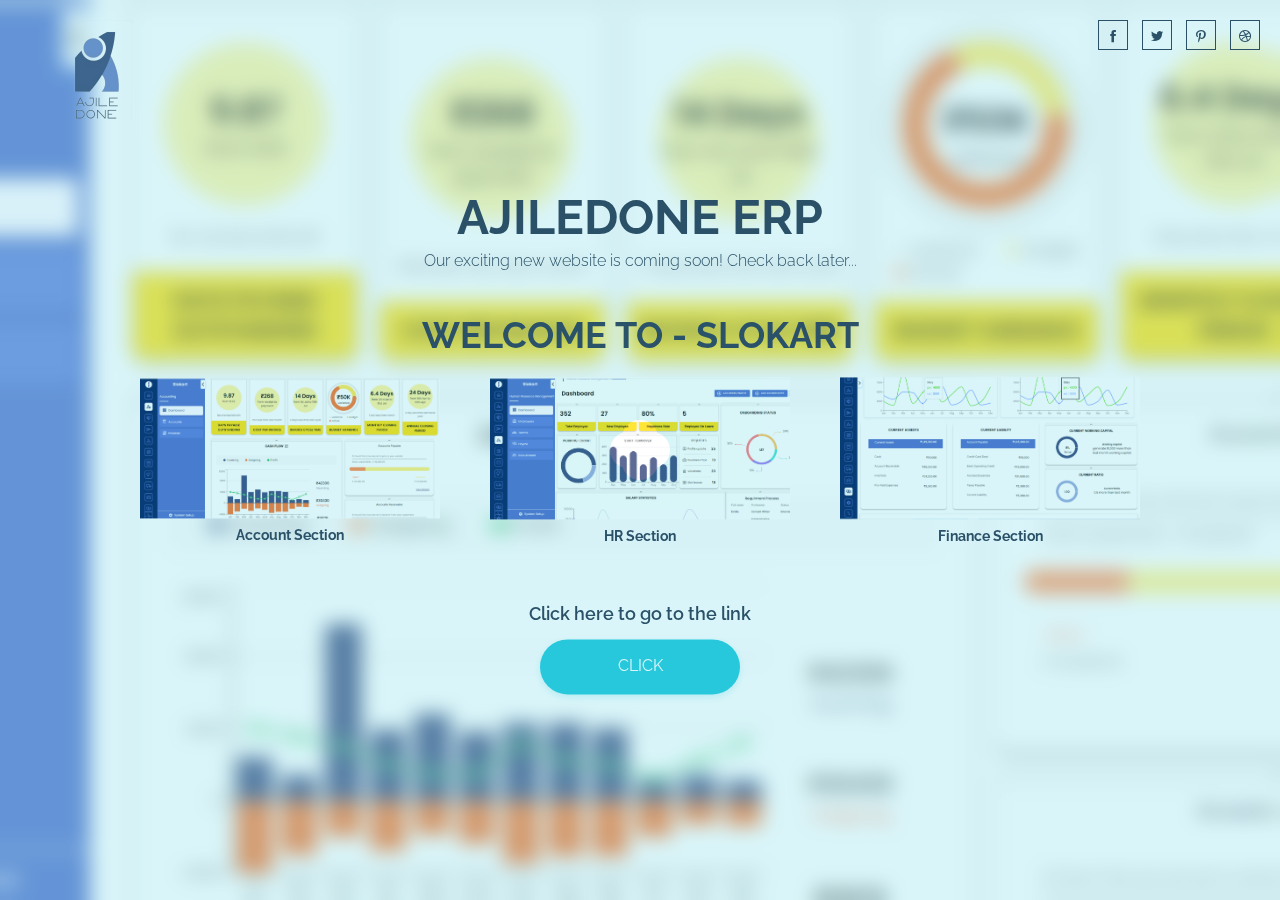
==== index.html @ bcac202b "first commit" ====
<!DOCTYPE html>
<!--[if lt IE 7]>      <html class="no-js lt-ie9 lt-ie8 lt-ie7" lang="en"> <![endif]-->
<!--[if IE 7]>         <html class="no-js lt-ie9 lt-ie8" lang="en"> <![endif]-->
<!--[if IE 8]>         <html class="no-js lt-ie9" lang="en"> <![endif]-->
<!--[if gt IE 8]><!-->
<html class="no-js" lang="zxx">
  <!--<![endif]-->
  <head>
    <meta charset="utf-8" />
    <meta http-equiv="x-ua-compatible" content="ie=edge" />
    <title>Welcome | Slokart</title>
    <meta name="description" content="" />
    <meta name="viewport" content="width=device-width, initial-scale=1" />

    <!-- Favicon -->
    <link rel="shortcut icon" href="favicon.ico" type="image/x-icon" />
    <link rel="icon" href="favicon.ico" type="image/x-icon" />
    <!-- Google font -->
    <link
      href="https://fonts.googleapis.com/css?family=Raleway:300,400,500,600,700"
      rel="stylesheet"
    />
    <!-- Ico Font CSS -->
    <link rel="stylesheet" href="css/icofont.css" />
    <!-- Bootstrap CSS -->
    <link rel="stylesheet" href="css/bootstrap.min.css" />
    <!-- Style CSS -->
    <link rel="stylesheet" href="css/style.css" />
    <!-- Responsive CSS -->
    <link rel="stylesheet" href="css/responsive.css" />

    <!--[if lt IE 9]>
      <script src="js/modernizr-3.5.0.min.js"></script>
    <![endif]-->
  </head>
  <body class="bg-img body-bg">
    <!--[if lte IE 9]>
      <p class="browserupgrade">
        You are using an <strong>outdated</strong> browser. Please
        <a href="https://browsehappy.com/">upgrade your browser</a> to improve
        your experience and security.
      </p>
    <![endif]-->

    <!-- Preloader Starts -->
    <div class="preloader-wrap">
      <div class="preloader">
        <span></span>
        <span></span>
        <span></span>
        <span></span>
      </div>
    </div>
    <!--/Preloader Ends -->

    <!-- main container starts -->
    <div class="bg-img color-blue main-container">
      <!-- Main Header Starts -->
      <header class="fixed fixed-top xs-no-positioning main-header">
        <div class="container-fluid">
          <div class="row clearfix">
            <div class="pull-right clearfix col-xs-6 exs-full-width">
              <div class="pull-right header-right">
                <ul class="list-inline social-icons">
                  <li>
                    <a href="#" target="_blank"
                      ><i class="icofont icofont-social-facebook"></i
                    ></a>
                  </li>
                  <li>
                    <a href="#" target="_blank"
                      ><i class="icofont icofont-social-twitter"></i
                    ></a>
                  </li>
                  <li>
                    <a href="#" target="_blank"
                      ><i class="icofont icofont-social-pinterest"></i
                    ></a>
                  </li>
                  <li>
                    <a href="#" target="_blank"
                      ><i class="icofont icofont-social-dribbble"></i
                    ></a>
                  </li>
                </ul>
              </div>
            </div>
            <!-- /end col- -->

            <div class="col-xs-6 exs-full-width">
              <div class="logo">
                <a href="index.html"
                  ><img src="./img/logo.png" alt="" width="100px"
                /></a>
              </div>
            </div>
            <!-- /end col- -->
          </div>
          <!-- /end row -->
        </div>
        <!-- /end container-fluid -->
      </header>
      <!-- /Main Header Ends -->

      <!-- Main Body Starts -->
      <div class="fixed fixed-middle xs-no-positioning main-body">
        <div class="container-fluid">
          <div class="row">
            <div class="col-md-12">
              <div class="tab-container">
                <ul
                  class="pull-left tab-controller xs-no-positioning tab-style-two"
                  role="tablist"
                >
                  <li role="presentation" class="active">
                    <a
                      href="#home"
                      aria-controls="home"
                      role="tab"
                      data-toggle="tab"
                      >Home</a
                    >
                  </li>

                  <!-- <li role="presentation">
									<a href="#about" aria-controls="about" role="tab" data-toggle="tab">About</a>
								</li> -->

                  <!-- <li role="presentation">
									<a href="#contact" aria-controls="contact" role="tab" data-toggle="tab">Contact</a>
								</li> -->
                </ul>
                <!-- /tab controlls -->

                <div class="tab-content">
                  <!-- Single tab content starts -->
                  <div
                    role="tabpanel"
                    class="tab-pane fade in active text-center home-tab"
                    id="home"
                  >
                    <div class="tab-heading">
                      <h1 class="primary-title">Ajiledone ERP</h1>
                      <p class="text-light">
                        Our exciting new website is coming soon! Check back
                        later...
                      </p>
                    </div>
                    <!-- /end tab-heading -->

                    <div class="tab-body">
                      <div class="ptb-50 countdown-timer">
                        <input
                          type="hidden"
                          id="count-down-date"
                          name="count-down-date"
                          value="1 jan, 2024 12:00:00"
                        />
                        <h2 class="expired-text" style="padding-bottom: 30px">
                          Welcome to - Slokart
                        </h2>

                        <!-- <ul
                          class="list-inline count-down-list"
                          id="countdown-boxes"
                        >
                          <li class="gray-bg-1" id="years">
                            <span class="years"></span><span>Years</span>
                          </li>
                          <li class="gray-bg-1" id="months">
                            <span class="months"></span><span>Months</span>
                          </li>
                          <li class="gray-bg-1" id="days">
                            <span class="days"></span><span>Days</span>
                          </li>
                          <li class="gray-bg-1" id="hours">
                            <span class="hours"></span><span>Hours</span>
                          </li>
                          <li class="gray-bg-1" id="minutes">
                            <span class="minutes"></span><span>Minutes</span>
                          </li>
                          <li class="gray-bg-1" id="seconds">
                            <span class="seconds"></span><span>Seconds</span>
                          </li>
                        </ul> -->

                        <div class="" style="display: flex; align-items: center; justify-content: center;">
                          <div>
                            <div class="card" style="width: 300px">
                              <img
                                src="./img/bg-slokart.png"
                                class="card-img-top"
                                alt="..."
                              />
                              <div class="card-body">
                                <h5
                                  class="card-title"
                                  style="padding: 10px 0px; font-weight: 700"
                                >
                                  Account Section
                                </h5>
                              </div>
                            </div>
                          </div>
                          <div>
                            <div class="card" style="width: 300px; margin: 0 50px;">
                              <img
                                src="./img/hr.png"
                                class="card-img-top"
                                alt="..."
                              />
                              <div class="card-body">
                                <h5
                                  class="card-title"
                                  style="padding: 10px 0px; font-weight: 700"
                                >
                                  HR Section
                                </h5>
                              </div>
                            </div>
                          </div>
                          <div>
                            <div class="card" style="width: 300px">
                              <img
                                src="./img/finance.png"
                                class="card-img-top"
                                alt="..."
                              />
                              <div class="card-body">
                                <h5
                                  class="card-title"
                                  style="padding: 10px 0px; font-weight: 700"
                                >
                                  Finance Section
                                </h5>
                              </div>
                            </div>
                          </div>
                        </div>
                      </div>

                      <!-- /end countdown-timer -->

                      <div class="subscribe-form">
                        <h4>Click here to go to the link</h4>
                        <a href="https://erp-xi.vercel.app/" target="_blank"
                          ><button type="submit" class="btn btn-cyan btn-round">
                            Click
                          </button></a
                        >
                      </div>

                      <!-- /end subscribe-form -->
                    </div>
                    <!-- /end tab-body -->
                  </div>
                  <!-- /Single tab content ends -->

                  <!-- Single tab content starts -->
                  <div
                    role="tabpanel"
                    class="tab-pane fade about-tab"
                    id="about"
                  >
                    <div class="tab-heading">
                      <h2 class="primary-title">About Us</h2>
                    </div>
                    <!-- /end tab-heading -->

                    <div class="tab-body">
                      <p>
                        Lorem Ipsum is simply dummy text of the printing and
                        typesetting industry. Lorem Ipsum has been the
                        industry's standard dummy text ever since the 1500s,
                        when an unknown printer took a galley of type and
                        scrambled it to make a type specimen book.
                      </p>
                      <p>
                        It has survived not only five centuries, but also the
                        leap into electronic typesetting, remaining essentially
                        unchanged. It was popularised in the 1960s with the
                        release of Letraset sheets containing.
                      </p>
                      <p>
                        And more recently with desktop publishing software like
                        Aldus PageMaker including versions of Lorem Ipsum.
                      </p>
                      <p>
                        Lorem Ipsum is simply dummy text of the printing and
                        typesetting industry. Lorem Ipsum has been the
                        industry's standard dummy text ever since the 1500s,
                        when an unknown printer took a galley of type and
                        scrambled.
                      </p>
                      <a
                        href="#"
                        class="readmore-link"
                        data-toggle="modal"
                        data-target="#aboutus"
                        >Read More
                        <i class="icofont icofont-long-arrow-right"></i
                      ></a>
                    </div>
                    <!-- /end tab-body -->
                  </div>
                  <!-- /Single tab content ends -->

                  <!-- Single tab content starts -->
                  <div
                    role="tabpanel"
                    class="tab-pane fade text-center contact-tab"
                    id="contact"
                  >
                    <div class="tab-heading">
                      <h1 class="primary-title">Contact Information</h1>
                      <p>
                        Our exciting new website is coming soon! Check back
                        later...
                      </p>
                    </div>
                    <!-- /end tab-heading -->

                    <div class="tab-body">
                      <div class="pt-70 contact-form">
                        <form
                          id="contact-form"
                          action="index.html"
                          class="clearfix"
                        >
                          <!-- IF MAIL SENT SUCCESSFULLY -->
                          <div class="success">
                            Your message has been sent successfully.
                          </div>
                          <!-- IF MAIL SENDING UNSUCCESSFULL
												-->
                          <div class="error">
                            E-mail must be valid and message must be longer than
                            1 character.
                          </div>
                          <div class="pull-left form-field field-half-width">
                            <input
                              type="text"
                              id="name"
                              name="name"
                              class="form-control"
                              placeholder="Full Name"
                            />
                            <i class="icofont icofont-user"></i>
                          </div>
                          <div class="pull-right form-field field-half-width">
                            <input
                              type="email"
                              id="email_address"
                              name="email"
                              class="form-control"
                              placeholder="Email Address"
                            />
                            <i class="icofont icofont-envelope"></i>
                          </div>
                          <div class="pull-right form-field field-full-width">
                            <textarea
                              id="message"
                              name="message"
                              class="form-control"
                              placeholder="Message"
                            ></textarea>
                          </div>
                          <button
                            type="submit"
                            id="submit"
                            name="submit"
                            class="btn btn-cyan btn-big"
                          >
                            Send
                          </button>
                        </form>
                        <!-- /end contact-form -->
                      </div>
                      <!-- /end contact-form -->
                    </div>
                    <!-- /end tab-body -->
                  </div>
                  <!-- /Single tab content ends -->
                </div>
                <!-- /tab-content -->
              </div>
            </div>
            <!-- /end col-md-12 -->
          </div>
          <!-- /end row -->
        </div>
        <!-- /end container-fluid -->
      </div>
      <!-- /Main Body Ends -->

      <!-- Main Footer Starts -->
      <!-- <footer class="fixed fixed-bottom xs-no-positioning main-footer">
        <div class="container-fluid">
          <div class="row">
            <div class="col-md-12">
              <div class="footer-content">
                <div class="footer-left">
                  <ul class="list-inline footer-menu text-center">
                    <li>
                      <a href="#" data-toggle="modal" data-target="#helpme"
                        >Help</a
                      >
                    </li>
                    <li>
                      <a href="#" data-toggle="modal" data-target="#privacy"
                        >Privacy</a
                      >
                    </li>
                    <li>
                      <a href="#" data-toggle="modal" data-target="#contactus"
                        >Contact</a
                      >
                    </li>
                    <li>
                      <a href="#" data-toggle="modal" data-target="#faq">FAQ</a>
                    </li>
                  </ul>
                </div>
              </div>
            </div>
          </div>
        </div>
      </footer> -->

      <!-- /Main Footer Ends -->
    </div>
    <!-- /main container ends -->

    <!-- About Popup Content -->
    <div
      class="modal fade"
      id="aboutus"
      tabindex="-1"
      role="dialog"
      aria-labelledby="aboutusLabel"
    >
      <div class="modal-dialog" role="document">
        <div class="modal-content">
          <div class="modal-header">
            <button
              type="button"
              class="close"
              data-dismiss="modal"
              aria-label="Close"
            >
              <span aria-hidden="true">&times;</span>
            </button>
            <h3 class="text-center" id="aboutusLabel">About Us</h3>
          </div>
          <!-- /end modal-header -->

          <div class="modal-body">
            <p>
              Lorem ipsum dolor sit amet, consectetur adipisicing elit. Harum
              similique odio nam perferendis ab, tempore cupiditate maiores
              quia, sunt rem beatae, ipsum at error! Labore laboriosam rerum
              odit et ipsum optio explicabo unde. Quod, rem quam totam itaque
              eius dolorem repudiandae porro eligendi illo quaerat sequi vitae
              qui. Quibusdam libero a hic odio, aperiam repellat facilis
              officia, quia maxime minus. Explicabo sequi laudantium qui animi
              fugiat nihil recusandae, eum sed esse doloremque modi quasi
              expedita voluptate perspiciatis nulla voluptatem nobis accusamus
              dolorem libero cumque repellat quam, odit nisi rerum. Quisquam,
              iure officiis minus quibusdam aut alias accusamus sed incidunt
              voluptate nisi dolorem, aliquam repellat adipisci vero at
            </p>
            <p>
              Lorem ipsum dolor sit amet, consectetur adipisicing elit. In ipsum
              nulla est consectetur sequi, quasi aut, soluta libero dolorum
              ipsam, facilis vel labore aperiam dolorem consequuntur ducimus
              dolores, perferendis debitis.
            </p>
            <p>
              Lorem ipsum dolor sit amet, consectetur adipisicing elit. Ipsa
              impedit, odit numquam perferendis eaque magnam deserunt illo
              repellendus excepturi, officiis id consequuntur hic voluptatem
              inventore maxime iure debitis, pariatur porro recusandae. Eaque
              totam neque sequi beatae, ut accusantium amet eum incidunt
              nesciunt?
            </p>
            <p>
              Repellat dignissimos sit sequi ratione, possimus. Veritatis ab
              consequatur praesentium quasi. Illum eos dolorum sapiente cum
              beatae animi, et accusamus laboriosam repudiandae quidem culpa
              odit laudantium, reiciendis hic commodi cupiditate magnam aliquam
              deleniti modi libero! Quisquam possimus maxime maiores
              perspiciatis dolorum neque modi earum dolores! Ad nobis odit
              repellat obcaecati, qui, eos, necessitatibus, a est inventore
              doloremque itaque!
            </p>
          </div>
          <!-- /end modal-body -->

          <div class="modal-footer">
            <ul class="list-inline pull-left social-icons">
              <li>
                <a href="#"><i class="icofont icofont-social-facebook"></i></a>
              </li>
              <li>
                <a href="#"><i class="icofont icofont-social-twitter"></i></a>
              </li>
              <li>
                <a href="#"><i class="icofont icofont-social-pinterest"></i></a>
              </li>
              <li>
                <a href="#"><i class="icofont icofont-social-dribbble"></i></a>
              </li>
            </ul>
            <button type="button" class="btn btn-cyan" data-dismiss="modal">
              Close
            </button>
          </div>
          <!-- /end modal-footer -->
        </div>
        <!-- /end modal-content -->
      </div>
      <!-- /end modal-dialog -->
    </div>
    <!-- /end About Popup Content -->

    <!-- Help Popup Content -->
    <div
      class="modal fade"
      id="helpme"
      tabindex="-1"
      role="dialog"
      aria-labelledby="helpmeLabel"
    >
      <div class="modal-dialog" role="document">
        <div class="modal-content">
          <div class="modal-header">
            <button
              type="button"
              class="close"
              data-dismiss="modal"
              aria-label="Close"
            >
              <span aria-hidden="true">&times;</span>
            </button>
            <h3 class="text-center" id="helpmeLabel">Help</h3>
          </div>
          <!-- /end modal-header -->

          <div class="modal-body">
            <p>
              Lorem ipsum dolor sit amet, consectetur adipisicing elit. Harum
              similique odio nam perferendis ab, tempore cupiditate maiores
              quia, sunt rem beatae, ipsum at error! Labore laboriosam rerum
              odit et ipsum optio explicabo unde. Quod, rem quam totam itaque
              eius dolorem repudiandae porro eligendi illo quaerat sequi vitae
              qui. Quibusdam libero a hic odio, aperiam repellat facilis
              officia, quia maxime minus. Explicabo sequi laudantium qui animi
              fugiat nihil recusandae, eum sed esse doloremque modi quasi
              expedita voluptate perspiciatis nulla voluptatem nobis accusamus
              dolorem libero cumque repellat quam, odit nisi rerum. Quisquam,
              iure officiis minus quibusdam aut alias accusamus sed incidunt
              voluptate nisi dolorem, aliquam repellat adipisci vero at
            </p>
            <p>
              Lorem ipsum dolor sit amet, consectetur adipisicing elit. Ipsa
              impedit, odit numquam perferendis eaque magnam deserunt illo
              repellendus excepturi, officiis id consequuntur hic voluptatem
              inventore maxime iure debitis, pariatur porro recusandae. Eaque
              totam neque sequi beatae, ut accusantium amet eum incidunt
              nesciunt? Repellat dignissimos sit sequi ratione, possimus.
              Veritatis ab consequatur praesentium quasi. Illum eos dolorum
              sapiente cum beatae animi, et accusamus laboriosam repudiandae
              quidem culpa odit laudantium, reiciendis hic commodi cupiditate
              magnam aliquam deleniti modi libero! Quisquam possimus maxime
              maiores perspiciatis dolorum neque modi earum dolores! Ad nobis
              odit repellat obcaecati, qui, eos, necessitatibus, a est inventore
              doloremque itaque!
            </p>
          </div>
          <!-- /end modal-body -->

          <div class="modal-footer">
            <ul class="list-inline pull-left social-icons">
              <li>
                <a href="#"><i class="icofont icofont-social-facebook"></i></a>
              </li>
              <li>
                <a href="#"><i class="icofont icofont-social-twitter"></i></a>
              </li>
              <li>
                <a href="#"><i class="icofont icofont-social-pinterest"></i></a>
              </li>
              <li>
                <a href="#"><i class="icofont icofont-social-dribbble"></i></a>
              </li>
            </ul>
            <button type="button" class="btn btn-cyan" data-dismiss="modal">
              Close
            </button>
          </div>
          <!-- /end modal-footer -->
        </div>
        <!-- /end modal-content -->
      </div>
      <!-- /end modal-dialog -->
    </div>
    <!-- /end Help Popup Content -->

    <!-- Privacy Popup Content -->
    <div
      class="modal fade"
      id="privacy"
      tabindex="-1"
      role="dialog"
      aria-labelledby="privacyLabel"
    >
      <div class="modal-dialog" role="document">
        <div class="modal-content">
          <div class="modal-header">
            <button
              type="button"
              class="close"
              data-dismiss="modal"
              aria-label="Close"
            >
              <span aria-hidden="true">&times;</span>
            </button>
            <h3 class="text-center" id="privacyLabel">Privacy</h3>
          </div>
          <!-- /end modal-header -->

          <div class="modal-body">
            <p>
              Lorem ipsum dolor sit amet, consectetur adipisicing elit. Harum
              similique odio nam perferendis ab, tempore cupiditate maiores
              quia, sunt rem beatae, ipsum at error! Labore laboriosam rerum
              odit et ipsum optio explicabo unde. Quod, rem quam totam itaque
              eius dolorem repudiandae porro eligendi illo quaerat sequi vitae
              qui. Quibusdam libero a hic odio, aperiam repellat facilis
              officia, quia maxime minus. Explicabo sequi laudantium qui animi
              fugiat nihil recusandae, eum sed esse doloremque modi quasi
              expedita voluptate perspiciatis nulla voluptatem nobis accusamus
              dolorem libero cumque repellat quam, odit nisi rerum. Quisquam,
              iure officiis minus quibusdam aut alias accusamus sed incidunt
              voluptate nisi dolorem, aliquam repellat adipisci vero at
            </p>
            <p>
              Lorem ipsum dolor sit amet, consectetur adipisicing elit. Ipsa
              impedit, odit numquam perferendis eaque magnam deserunt illo
              repellendus excepturi, officiis id consequuntur hic voluptatem
              inventore maxime iure debitis, pariatur porro recusandae. Eaque
              totam neque sequi beatae, ut accusantium amet eum incidunt
              nesciunt? Repellat dignissimos sit sequi ratione, possimus.
              Veritatis ab consequatur praesentium quasi. Illum eos dolorum
              sapiente cum beatae animi, et accusamus laboriosam repudiandae
              quidem culpa odit laudantium, reiciendis hic commodi cupiditate
              magnam aliquam deleniti modi libero! Quisquam possimus maxime
              maiores perspiciatis dolorum neque modi earum dolores! Ad nobis
              odit repellat obcaecati, qui, eos, necessitatibus, a est inventore
              doloremque itaque!
            </p>
          </div>
          <!-- /end modal-body -->

          <div class="modal-footer">
            <ul class="list-inline pull-left social-icons">
              <li>
                <a href="#"><i class="icofont icofont-social-facebook"></i></a>
              </li>
              <li>
                <a href="#"><i class="icofont icofont-social-twitter"></i></a>
              </li>
              <li>
                <a href="#"><i class="icofont icofont-social-pinterest"></i></a>
              </li>
              <li>
                <a href="#"><i class="icofont icofont-social-dribbble"></i></a>
              </li>
            </ul>
            <button type="button" class="btn btn-cyan" data-dismiss="modal">
              Close
            </button>
          </div>
          <!-- /end modal-footer -->
        </div>
        <!-- /end modal-content -->
      </div>
      <!-- /end modal-dialog -->
    </div>
    <!-- /end Privacy Popup Content -->

    <!-- Contact Popup Content -->
    <div
      class="modal fade"
      id="contactus"
      tabindex="-1"
      role="dialog"
      aria-labelledby="contactusLabel"
    >
      <div class="modal-dialog" role="document">
        <div class="modal-content">
          <div class="modal-header">
            <button
              type="button"
              class="close"
              data-dismiss="modal"
              aria-label="Close"
            >
              <span aria-hidden="true">&times;</span>
            </button>
            <h3 class="text-center" id="contactusLabel">Contact Us</h3>
          </div>
          <!-- /end modal-header -->

          <div class="modal-body">
            <div class="padding-big text-center contact-form">
              <form
                id="popup-contact-form"
                action="index.html"
                class="clearfix"
              >
                <!-- IF MAIL SENT SUCCESSFULLY -->
                <div class="success">
                  Your message has been sent successfully.
                </div>
                <!-- IF MAIL SENDING UNSUCCESSFULL
							-->
                <div class="error">
                  E-mail must be valid and message must be longer than 1
                  character.
                </div>
                <div class="pull-left form-field field-half-width">
                  <input
                    type="text"
                    id="popup_name"
                    name="name"
                    class="form-control"
                    placeholder="Full Name"
                  />
                  <i class="icofont icofont-user"></i>
                </div>
                <div class="pull-right form-field field-half-width">
                  <input
                    type="email"
                    id="popup_email_address"
                    name="email"
                    class="form-control"
                    placeholder="Email Address"
                  />
                  <i class="icofont icofont-envelope"></i>
                </div>
                <div class="pull-right form-field field-full-width">
                  <textarea
                    id="popup_message"
                    name="message"
                    class="form-control"
                    placeholder="Message"
                  ></textarea>
                </div>
                <button
                  type="submit"
                  name="submit"
                  id="popup_submit"
                  class="btn btn-cyan btn-big"
                >
                  Send
                </button>
              </form>
              <!-- /end contact-form -->
            </div>
            <!-- /end contact-form -->
          </div>
          <!-- /end modal-body -->

          <div class="modal-footer">
            <ul class="list-inline pull-left social-icons">
              <li>
                <a href="#"><i class="icofont icofont-social-facebook"></i></a>
              </li>
              <li>
                <a href="#"><i class="icofont icofont-social-twitter"></i></a>
              </li>
              <li>
                <a href="#"><i class="icofont icofont-social-pinterest"></i></a>
              </li>
              <li>
                <a href="#"><i class="icofont icofont-social-dribbble"></i></a>
              </li>
            </ul>
            <button type="button" class="btn btn-cyan" data-dismiss="modal">
              Close
            </button>
          </div>
          <!-- /end modal-footer -->
        </div>
        <!-- /end modal-content -->
      </div>
      <!-- /end modal-dialog -->
    </div>
    <!-- /end Contact Popup Content -->

    <!-- Faq Popup Content -->
    <div
      class="modal fade"
      id="faq"
      tabindex="-1"
      role="dialog"
      aria-labelledby="faqLabel"
    >
      <div class="modal-dialog" role="document">
        <div class="modal-content">
          <div class="modal-header">
            <button
              type="button"
              class="close"
              data-dismiss="modal"
              aria-label="Close"
            >
              <span aria-hidden="true">&times;</span>
            </button>
            <h3 class="text-center" id="faqLabel">Faq</h3>
          </div>
          <!-- /end modal-header -->

          <div class="modal-body">
            <div class="panel-group" id="faqAccordion">
              <!-- Single faq starts -->
              <div class="panel panel-default">
                <div
                  class="panel-heading accordion-toggle question-toggle collapsed"
                  data-toggle="collapse"
                  data-parent="#faqAccordion"
                  data-target="#q-0"
                >
                  <h4 class="panel-title">
                    <a href="#" class="ing">Q: What is Lorem Ipsum?</a>
                  </h4>
                </div>
                <div id="q-0" class="panel-collapse collapse in">
                  <div class="panel-body">
                    <p>
                      Lorem Ipsum is simply dummy text of the printing and
                      typesetting industry. Lorem Ipsum has been the industry's
                      standard dummy text.
                    </p>
                  </div>
                </div>
              </div>
              <!-- /Single faq ends -->
              <!-- Single faq starts -->
              <div class="panel panel-default">
                <div
                  class="panel-heading accordion-toggle collapsed question-toggle"
                  data-toggle="collapse"
                  data-parent="#faqAccordion"
                  data-target="#q-1"
                >
                  <h4 class="panel-title">
                    <a href="#" class="ing">Q: Why do we use it?</a>
                  </h4>
                </div>
                <div id="q-1" class="panel-collapse collapse">
                  <div class="panel-body">
                    <p>
                      It is a long established fact that a reader will be
                      distracted by the readable content of a page when looking
                      at its layout. The point of using Lorem Ipsum is that it
                      has a more-or-less normal distribution of letters, as
                      opposed to using 'Content here, content here', making it
                      look like readable English.
                    </p>
                  </div>
                </div>
              </div>
              <!-- /Single faq ends -->
              <!-- Single faq starts -->
              <div class="panel panel-default">
                <div
                  class="panel-heading accordion-toggle collapsed question-toggle"
                  data-toggle="collapse"
                  data-parent="#faqAccordion"
                  data-target="#q-3"
                >
                  <h4 class="panel-title">
                    <a href="#" class="ing">Q: Where does it come from?</a>
                  </h4>
                </div>
                <div id="q-3" class="panel-collapse collapse">
                  <div class="panel-body">
                    <p>
                      Contrary to popular belief, Lorem Ipsum is not simply
                      random text. It has roots in a piece of classical Latin
                      literature from 45 BC, making it over 2000 years old.
                      Richard McClintock, a Latin professor at Hampden-Sydney
                      College in Virginia, looked up one of the more obscure
                      Latin words, consectetur.
                    </p>
                  </div>
                </div>
              </div>
              <!-- /Single faq ends -->
              <!-- Single faq starts -->
              <div class="panel panel-default">
                <div
                  class="panel-heading accordion-toggle collapsed question-toggle"
                  data-toggle="collapse"
                  data-parent="#faqAccordion"
                  data-target="#q-4"
                >
                  <h4 class="panel-title">
                    <a href="#" class="ing">Q: Where does it come from?</a>
                  </h4>
                </div>
                <div id="q-4" class="panel-collapse collapse">
                  <div class="panel-body">
                    <p>
                      Contrary to popular belief, Lorem Ipsum is not simply
                      random text. It has roots in a piece of classical Latin
                      literature from 45 BC, making it over 2000 years old.
                      Richard McClintock, a Latin professor at Hampden-Sydney
                      College in Virginia, looked up one of the more obscure
                      Latin words, consectetur.
                    </p>
                  </div>
                </div>
              </div>
              <!-- /Single faq ends -->
            </div>
            <!--/panel-group-->
          </div>
          <!-- /end modal-body -->

          <div class="modal-footer">
            <ul class="list-inline pull-left social-icons">
              <li>
                <a href="#"><i class="icofont icofont-social-facebook"></i></a>
              </li>
              <li>
                <a href="#"><i class="icofont icofont-social-twitter"></i></a>
              </li>
              <li>
                <a href="#"><i class="icofont icofont-social-pinterest"></i></a>
              </li>
              <li>
                <a href="#"><i class="icofont icofont-social-dribbble"></i></a>
              </li>
            </ul>
            <button type="button" class="btn btn-cyan" data-dismiss="modal">
              Close
            </button>
          </div>
          <!-- /end modal-footer -->
        </div>
        <!-- /end modal-content -->
      </div>
      <!-- /end modal-dialog -->
    </div>
    <!-- /end Faq Popup Content -->

    <!--[if lt IE 8]>
      <script src="js/modernizr-3.5.0.min.js"></script>
    <![endif]-->
    <!-- jQuery -->
    <script src="js/jquery-3.2.1.min.js"></script>
    <!-- Bootstrap JS -->
    <script src="js/bootstrap.min.js"></script>
    <!-- scripts -->
    <script src="js/scripts.js"></script>
  </body>
</html>
---- css/style.css ----
/*
Theme Name: Enva - Creative Coming Soon Template
Theme URI: http://live.envalab.com/html/enva
Author: ENVALAB
Author URI: http://envalab.com/
Description: Enva – is a creative, unique and universal coming soon template that specially designed for coming soon/under construction related websites. It can be use for any kind of Business, Agency, Hotel, Restaurant, Personal, Corporate, Gym, Contract, Maintenance, Tours & Travels, Product Launch, Service Launch etc related website landing. It’s every sections like About Us will help you to tell about your company and up-coming website or products, also Contact Us section will help you to get mails from interested people even before you launch your site.
Version: 1.0
Style: 1
Primary Color: #2b3950
*/

/*
====================================================
*   CSS INDEX
====================================================

		TOC:
		0.  GENERAL
		1.  CLASSES
		2.  COMMON(tabs, form)
		3.  HEADER
		4.  TABS
			i. HOME
			i. ABOUT
			i. CONTACT
		5. FOOTER
		6. EXTRAA (social, modal, form reset, faq, preloader etc)

===================================================================== */

/* ------------------------------------------------------------------ */
/* 1. GENERAL
/* ------------------------------------------------------------------ */

* {
	margin: 0;
	padding: 0;
	-webkit-box-sizing: border-box;
	   -moz-box-sizing: border-box;
			box-sizing: border-box;
}

html,
body {
	height: 100%;
	width: 100%;
}

body {
	color: #444;
	font-family: 'Raleway', sans-serif;
	font-size: 16px;
	line-height: 1.5;
	position: relative;
	z-index: 1;
}

h1, h2, h3, h4, h5, h6, p {
	margin: 0;
}

h1 {
	font-size: 48px;
	line-height: 0.5;
	font-weight: 700;
	text-transform: uppercase;
}

h2 {
	font-size: 36px;
	line-height: 0.667;
	font-weight: 700;
	text-transform: uppercase;
}

h3 {
	font-size: 28px;
	text-transform: uppercase;
}

h4 {
	font-size: 18px;
	font-weight: 600;
}

img,
iframe,
object,
embed {
	max-width: 100%;
}

ul {
	margin: 0;
	padding: 0;
	list-style: none;
}

a,
a:hover,
a:focus,
a:active,
button {
	text-decoration: none;
	outline: none;
}

a:hover,
a:focus,
a:active {
	color: #27c9dc;
}

li a {
	color: #fff;
}

a:hover,
button:hover {
	-webkit-transition: all .3s ease-in;
	-o-transition: all .3s ease-in;
	-moz-transition: all .3s ease-in;
	transition: all .3s ease-in;
}

/* ------------------------------------------------------------------ */
/* 1. CLASSES
/* ------------------------------------------------------------------ */

.bg-img {
	-moz-background-size: cover;
	  -o-background-size: cover;
		 background-size: cover;
	background-repeat: no-repeat;
	background-position: center center;
}

.fixed {
	position: fixed;
	left: 0;
	right: 0;
}

.fixed-top {
	top: 0;
}

.fixed-middle {
	top: 50%;
	-webkit-transform: translateY(-50%);
	   -moz-transform: translateY(-50%);
		-ms-transform: translateY(-50%);
		 -o-transform: translateY(-50%);
			transform: translateY(-50%);
}

.fixed-bottom {
	bottom: 0;
}

.body-bg {
	background-image: url('../img/bg-slokart.png');
	backdrop-filter: blur(10px); 
	/* opacity: 0.9; */
	/* filter: blur(4px);  */
	background-position: top 0px center;
}

.text-light {
	font-weight: 300;
}

.primary-title {
	margin-bottom: 20px;
}

.color-blue * {
	color: #2b3950;
}

.gray-bg-1 {
	background-color: rgba(0, 0, 0, 0.051);
}

.btn {
	text-transform: uppercase;
	font-size: 16px;
	border: none;
	width: 200px;
	height: 55px;
	-webkit-border-radius: 0;
	   -moz-border-radius: 0;
			border-radius: 0;
}

.btn-cyan {
	background-color: rgb(39, 201, 220);
	-webkit-box-shadow: 0px 3px 7px 0px rgba(39, 201, 220, 0.2);
	   -moz-box-shadow: 0px 3px 7px 0px rgba(39, 201, 220, 0.2);
			box-shadow: 0px 3px 7px 0px rgba(39, 201, 220, 0.2);
	color: #fff;
}

.btn-cyan:hover {
	color: #fff;
	-webkit-box-shadow: none;
	   -moz-box-shadow: none;
			box-shadow: none;
}

.btn-round {
	-webkit-border-radius: 30px;
	   -moz-border-radius: 30px;
			border-radius: 30px;
}

.padding-big {
	padding: 50px 0;
}
.ptb-50 {
	padding: 50px 0;
}
.pt-70 {
	padding-top: 70px;
}

.rect-1 {
	-webkit-border-radius: 70px 0 70px 0;
	   -moz-border-radius: 70px 0 70px 0;
			border-radius: 70px 0 70px 0;
	border: 1px solid rgba(255, 255, 255, .2);
}
.rect-2 {
	-webkit-border-radius: 0 27px 0 27px;
	   -moz-border-radius: 0 27px 0 27px;
			border-radius: 0 27px 0 27px;
	border: 1px solid rgba(255, 255, 255, .2);
}

/*BUTTON HOVER*/
.btn {
	position: relative;
	z-index: 1;
	overflow: hidden;
}

.btn:before,
.btn:after {
	content: '';
	position: absolute;
	width: 0;
	height: 100%;
	top: 0;
	z-index: -1;
	-webkit-transition: all .2s ease-in-out;
	-o-transition: all .2s ease-in-out;
	-moz-transition: all .2s ease-in-out;
	transition: all .2s ease-in-out;
}

.btn:before {
	left: 0;
}

.btn:after {
	right: 0;
}

.btn:hover:before,
.btn:hover:after {
	width: 50%;
}

.btn-cyan:before,
.btn-cyan:after {
	background-color: #1c9ba9;
}


/* ------------------------------------------------------------------ */
/* 2. COMMON(tabs, form)
/* ------------------------------------------------------------------ */

.tab-container {
	height: 100%;
	position: relative;
}

.tab-controller {
	position: absolute;
	top: 50%;
	-webkit-transform: translateY(-50%) rotate(90deg);
	   -moz-transform: translateY(-50%) rotate(90deg);
		-ms-transform: translateY(-50%) rotate(90deg);
		 -o-transform: translateY(-50%) rotate(90deg);
			transform: translateY(-50%) rotate(90deg);
	left: -110px;
}

.tab-style-two li {
	display: inline-block;
	border-width: 1px;
	border-color: transparent;
	border-style: solid;
	-webkit-border-radius: 17px;
	   -moz-border-radius: 17px;
			border-radius: 17px;
	margin: 0 5px;
}

.tab-style-two li a {
	text-align: center;
	font-size: 14px;
	display: block;
	padding: 10px 17px;
	text-transform: uppercase;
	color: rgba(43, 57, 80, 1);
	line-height: 1;
	-webkit-transform: rotate(180deg);
	   -moz-transform: rotate(180deg);
		-ms-transform: rotate(180deg);
		 -o-transform: rotate(180deg);
			transform: rotate(180deg);
}

.tab-style-two li.active,
.tab-style-two li:hover {
	border-color: rgb(232, 134, 255);
}

.tab-content {
	max-width: "100%";
	margin: 0 auto;
}

.form-control {
	background-color: transparent;
	-webkit-box-shadow: none;
	   -moz-box-shadow: none;
			box-shadow: none;
	outline: none;
	height: 55px;
	padding: 15px 25px;
	border-width: 1px;
	border-color: rgba(43, 57, 80, .102);
	border-style: solid;
	-webkit-border-radius: 5px;
	   -moz-border-radius: 5px;
			border-radius: 5px;
	width: 100%;
	color: rgba(43, 57, 80, 1);
	font-weight: 300;
}

textarea.form-control {
	height: 147px;
	resize: none;
}

.form-inline {
	position: relative;
}

.form-inline .form-control {
	width: 100%;
	padding-left: 40px;
	padding-right: 230px;
	-webkit-border-radius: 30px;
	   -moz-border-radius: 30px;
			border-radius: 30px;
	border-color: rgb(39, 201, 220);
}

.form-inline .btn {
	position: absolute;
	right: 0;
	top: 0;
}

.form-control:focus + i {
	color: #28c9db;
}

#contact-form {
    overflow: hidden;
}
#contact-form .success,
#contact-form .error {
    display: none;
}
#contact-form .success {
    color: green;
}
#contact-form .error {
    color: #c11313;
}

/* ------------------------------------------------------------------ */
/* 3. HEADER
/* ------------------------------------------------------------------ */

.main-header {
	padding-top: 20px;
}

.logo {
	padding-left: 30px;
}


/* ------------------------------------------------------------------ */
/*                              4. TABS
/* ------------------------------------------------------------------ */

/* TAB - HOME
/* ------------------ */

.countdown-timer {
	font-size: 0;
}

.countdown-timer li {
	margin: 0 2.5%;
	padding: 28px 15px;
	width: 19.5%;
	line-height: 1;
	margin-bottom: 1%;
}

.countdown-timer li span:first-child {
	font-size: 48px;
	font-weight: 600;
	display: block;
	position: relative;
	padding-bottom: 20px;
}

.countdown-timer li span:first-child:after {
	content: '';
	height: 1px;
	width: 30px;
	background-color: #2b3950;
	display: block;
	margin: 0 auto;
	position: relative;
	top: 20px;
}

.countdown-timer li span:last-child {
	font-size: 16px;
	display: block;
	margin-top: 20px;
}

.subscribe-form {
	padding: 0 20px;
}

.subscribe-form h4 {
	margin-bottom: 15px;
}


/* TAB - ABOUT
/* ------------------ */

.about-tab p {
	margin-bottom: 25px;
	font-size: 14px;
}


/* TAB - CONTACT
/* ------------------ */

.form-field {
	margin-bottom: 25px;
	position: relative;
}

.field-half-width {
	width: 48%;
}

.field-full-width {
	width: 100%;
}

.form-field i {
	position: absolute;
	color: rgba(43, 57, 80, .702);
	right: 20px;
	top: 50%;
	font-size: 12px;
	-webkit-transform: translateY(-50%);
	   -moz-transform: translateY(-50%);
		-ms-transform: translateY(-50%);
		 -o-transform: translateY(-50%);
			transform: translateY(-50%);
}

.btn-big {
	width: 330px;
	-webkit-border-radius: 0;
	   -moz-border-radius: 0;
			border-radius: 0;
}

#popup-contact-form {
    overflow: hidden;
}
#popup-contact-form .success,
#popup-contact-form .error {
    display: none;
}
#popup-contact-form .success  {
    color: green;
}
#popup-contact-form .error  {
    color: red;
}


/* ------------------------------------------------------------------ */
/* 5. FOOTER
/* ------------------------------------------------------------------ */

.main-footer {
	padding-bottom: 10px;
}

.footer-menu {
	padding: 0 25px;
}

.footer-menu li a {
	font-size: 14px;
	display: block;
	padding: 12px 5px;
}


/* ------------------------------------------------------------------ */
/* 6. EXTRAA (social, modal, form reset, faq, preloader etc)
/* ------------------------------------------------------------------ */

.icofont {
	font-size: 14px;
}

.social-icons li a {
	display: block;
	border-width: 0.25px;
	border-color: #2b3950;
	border-style: solid;
	width: 30px;
	height: 30px;
	line-height: 30px;
	text-align: center;
}

.social-icons li a:hover {
	border-color: #27c9dc;
	background-color: #27c9dc;
	-webkit-border-radius: 50%;
	   -moz-border-radius: 50%;
			border-radius: 50%;
	-webkit-transform: rotate(360deg);
	   -moz-transform: rotate(360deg);
		-ms-transform: rotate(360deg);
		 -o-transform: rotate(360deg);
			transform: rotate(360deg);
}

.social-icons li a:hover i {
	color: #fff;
}

.readmore-link,
.readmore-link i {
	font-size: 16px;
	font-weight: 500;
	text-transform: uppercase;
	color: #27c9dc;
}

.readmore-link:hover,
.readmore-link:hover i {
	color: rgba(39, 201, 220, 0.75);
}

.modal-dialog {
	width: 75%;
}

.modal-header {
	padding: 15px;
	position: relative;
	padding-top: 22px;
}
.modal-header .close {
	margin-top: 0;
	color: #28c9db;
	opacity: .8;
	-ms-filter: "progid:DXImageTransform.Microsoft.Alpha(Opacity=80)";
	font-size: 45px;
	position: absolute;
	right: 0;
	top: 15px;
}

.modal-content {
	padding: 0 35px;
}

.modal-body {
	padding: 15px 0;
}

.modal-body p {
    font-size: 16px;
    margin-bottom: 20px;
    line-height: 28px;
}
.modal-header h3 {
	font-weight: 600;
}

.modal .social-icons li a {
	color: #444;
	border: none;
}

.modal .social-icons li a:hover,
.modal .social-icons li a:hover i {
	color: #27c9dc;
	background-color: transparent;
}

/*modal - contact form*/
.modal .contact-form {
	width: 75%;
	margin: 0 auto;
}
.modal .form-control {
	border-color: rgba(167, 167, 167, 0.48);
	color: #444;
}
.modal .form-field i {
	color: rgba(167, 167, 167, 0.48);
}

/*modal - faq */
.panel-group {
	margin-bottom: 0;
}
.panel-group .panel {
	margin-bottom: 5px;
	-webkit-border-radius: 0px;
	   -moz-border-radius: 0px;
			border-radius: 0px;
}
.panel-default {
	border: none;
}
.panel-default>.panel-heading {
	color: #f8f8f8;
	background-color: #28c9db;
	border-color: #28c9db;
	-webkit-border-radius: 0;
	   -moz-border-radius: 0;
			border-radius: 0;
	padding: 0;
}
.panel-title {
	font-size: 18px;
	line-height: 1.4;
	font-weight: 300;
}
.panel-title a {
	display: block;
	padding: 10px 15px;
}
.panel-title a:hover,
.panel-title a:focus,
.panel-title a:active {
	color: #fff;
}
.panel-collapse {
	border: 1px solid rgba(41, 201, 218, 0.62);
	border-top: none;
	-webkit-border-radius: 0 0 5px 5px;
	   -moz-border-radius: 0 0 5px 5px;
			border-radius: 0 0 5px 5px;
}
.form-control:focus {
	border-color: #28c9db;
	outline: 0;
	-webkit-box-shadow: inset 0 1px 1px rgba(0,0,0,.075), 0 0 8px rgba(102,175,233,.6);
	-moz-box-shadow: inset 0 1px 1px rgba(0,0,0,.075), 0 0 8px rgba(40, 201, 219, 0.6);
		 box-shadow: inset 0 1px 1px rgba(0,0,0,.075), 0 0 8px rgba(40, 201, 219, 0.6);
}
.form-control:focus + i {
	color: #28c9db;
}

::-webkit-input-placeholder { /* Chrome/Opera/Safari */
	font-size: 14px;
	font-weight: 300;
	color: rgba(43, 57, 80, 0.702) !important;
}
::-moz-placeholder { /* Firefox 19+ */
	font-size: 14px;
	font-weight: 300;
	color: rgba(43, 57, 80, 0.702) !important;
}
:-ms-input-placeholder { /* IE 10+ */
	font-size: 14px;
	font-weight: 300;
	color: rgba(43, 57, 80, 0.702) !important;
}
:-moz-placeholder { /* Firefox 18- */
	font-size: 14px;
	font-weight: 300;
	color: rgba(43, 57, 80, 0.702) !important;
}
.modal ::-webkit-input-placeholder { /* Chrome/Opera/Safari */
	color: rgba(167, 167, 167, .8) !important;
}
.modal ::-moz-placeholder { /* Firefox 19+ */
	color: rgba(167, 167, 167, .8) !important;
}
.modal :-ms-input-placeholder { /* IE 10+ */
	color: rgba(167, 167, 167, .8) !important;
}
.modal :-moz-placeholder { /* Firefox 18- */
	color: rgba(167, 167, 167, .8) !important;
}

/*preloader*/
.preloader-wrap {
	position: fixed;
	top: 0;
	bottom: 0;
	left: 0;
	right: 0;
	z-index: 99;
	height: 100%;
	width: 100%;
	background-color: #28c9db;
}
.preloader {
	position: absolute;
	top: 50%;
	text-align: center;
	left: 50%;
	-webkit-transform: translate(-50%, -50%);
	   -moz-transform: translate(-50%, -50%);
		-ms-transform: translate(-50%, -50%);
		 -o-transform: translate(-50%, -50%);
			transform: translate(-50%, -50%);
	z-index: 999;
	width: 24px;
	height: 24px;
}
.preloader span {
	display: inline-block;
	background-color: #fff;
	position: absolute;
	width: 36px;
	height: 36px;
	-webkit-border-radius: 100%;
	   -moz-border-radius: 100%;
			border-radius: 100%;
	-webkit-transform: translate(-50%, -50%);
	   -moz-transform: translate(-50%, -50%);
		-ms-transform: translate(-50%, -50%);
		 -o-transform: translate(-50%, -50%);
			transform: translate(-50%, -50%);
	-webkit-animation: ball-fussion-ball1 1s 0s ease infinite;
	   -moz-animation: ball-fussion-ball1 1s 0s ease infinite;
		 -o-animation: ball-fussion-ball1 1s 0s ease infinite;
			animation: ball-fussion-ball1 1s 0s ease infinite;
}
.preloader span:nth-child(1) {
	top: 0;
	left: 50%;
	z-index: 1;
}
.preloader span:nth-child(2) {
	top: 50%;
	left: 100%;
	z-index: 2;
	-webkit-animation-name: ball-fussion-ball2;
	   -moz-animation-name: ball-fussion-ball2;
		 -o-animation-name: ball-fussion-ball2;
			animation-name: ball-fussion-ball2;
}
.preloader span:nth-child(3) {
	top: 100%;
	left: 50%;
	z-index: 1;
	-webkit-animation-name: ball-fussion-ball3;
	   -moz-animation-name: ball-fussion-ball3;
		 -o-animation-name: ball-fussion-ball3;
			animation-name: ball-fussion-ball3;
}
.preloader span:nth-child(4) {
	top: 50%;
	left: 0;
	z-index: 2;
	-webkit-animation-name: ball-fussion-ball4;
	   -moz-animation-name: ball-fussion-ball4;
		 -o-animation-name: ball-fussion-ball4;
			animation-name: ball-fussion-ball4;
}
@-webkit-keyframes ball-fussion-ball1 {
	0% {
		opacity: .35;
		-ms-filter: "progid:DXImageTransform.Microsoft.Alpha(Opacity=35)";
	}
	50% {
		top: -100%;
		left: 200%;
		opacity: 1;
		-ms-filter: "progid:DXImageTransform.Microsoft.Alpha(Opacity=100)";
	}
	100% {
		top: 50%;
		left: 100%;
		z-index: 2;
		opacity: .35;
		-ms-filter: "progid:DXImageTransform.Microsoft.Alpha(Opacity=35)";
	}
}
@-moz-keyframes ball-fussion-ball1 {
	0% {
		opacity: .35;
		-ms-filter: "progid:DXImageTransform.Microsoft.Alpha(Opacity=35)";
	}
	50% {
		top: -100%;
		left: 200%;
		opacity: 1;
		-ms-filter: "progid:DXImageTransform.Microsoft.Alpha(Opacity=100)";
	}
	100% {
		top: 50%;
		left: 100%;
		z-index: 2;
		opacity: .35;
		-ms-filter: "progid:DXImageTransform.Microsoft.Alpha(Opacity=35)";
	}
}
@-o-keyframes ball-fussion-ball1 {
	0% {
		opacity: .35;
		-ms-filter: "progid:DXImageTransform.Microsoft.Alpha(Opacity=35)";
	}
	50% {
		top: -100%;
		left: 200%;
		opacity: 1;
		-ms-filter: "progid:DXImageTransform.Microsoft.Alpha(Opacity=100)";
	}
	100% {
		top: 50%;
		left: 100%;
		z-index: 2;
		opacity: .35;
		-ms-filter: "progid:DXImageTransform.Microsoft.Alpha(Opacity=35)";
	}
}
@keyframes ball-fussion-ball1 {
	0% {
		opacity: .35;
		-ms-filter: "progid:DXImageTransform.Microsoft.Alpha(Opacity=35)";
	}
	50% {
		top: -100%;
		left: 200%;
		opacity: 1;
		-ms-filter: "progid:DXImageTransform.Microsoft.Alpha(Opacity=100)";
	}
	100% {
		top: 50%;
		left: 100%;
		z-index: 2;
		opacity: .35;
		-ms-filter: "progid:DXImageTransform.Microsoft.Alpha(Opacity=35)";
	}
}
@-webkit-keyframes ball-fussion-ball2 {
	0% {
		opacity: .35;
		-ms-filter: "progid:DXImageTransform.Microsoft.Alpha(Opacity=35)";
	}
	50% {
		top: 200%;
		left: 200%;
		opacity: 1;
		-ms-filter: "progid:DXImageTransform.Microsoft.Alpha(Opacity=100)";
	}
	100% {
		top: 100%;
		left: 50%;
		z-index: 1;
		opacity: .35;
		-ms-filter: "progid:DXImageTransform.Microsoft.Alpha(Opacity=35)";
	}
}
@-moz-keyframes ball-fussion-ball2 {
	0% {
		opacity: .35;
		-ms-filter: "progid:DXImageTransform.Microsoft.Alpha(Opacity=35)";
	}
	50% {
		top: 200%;
		left: 200%;
		opacity: 1;
		-ms-filter: "progid:DXImageTransform.Microsoft.Alpha(Opacity=100)";
	}
	100% {
		top: 100%;
		left: 50%;
		z-index: 1;
		opacity: .35;
		-ms-filter: "progid:DXImageTransform.Microsoft.Alpha(Opacity=35)";
	}
}
@-o-keyframes ball-fussion-ball2 {
	0% {
		opacity: .35;
		-ms-filter: "progid:DXImageTransform.Microsoft.Alpha(Opacity=35)";
	}
	50% {
		top: 200%;
		left: 200%;
		opacity: 1;
		-ms-filter: "progid:DXImageTransform.Microsoft.Alpha(Opacity=100)";
	}
	100% {
		top: 100%;
		left: 50%;
		z-index: 1;
		opacity: .35;
		-ms-filter: "progid:DXImageTransform.Microsoft.Alpha(Opacity=35)";
	}
}
@keyframes ball-fussion-ball2 {
	0% {
		opacity: .35;
		-ms-filter: "progid:DXImageTransform.Microsoft.Alpha(Opacity=35)";
	}
	50% {
		top: 200%;
		left: 200%;
		opacity: 1;
		-ms-filter: "progid:DXImageTransform.Microsoft.Alpha(Opacity=100)";
	}
	100% {
		top: 100%;
		left: 50%;
		z-index: 1;
		opacity: .35;
		-ms-filter: "progid:DXImageTransform.Microsoft.Alpha(Opacity=35)";
	}
}
@-webkit-keyframes ball-fussion-ball3 {
	0% {
		opacity: .35;
		-ms-filter: "progid:DXImageTransform.Microsoft.Alpha(Opacity=35)";
	}
	50% {
		top: 200%;
		left: -100%;
		opacity: 1;
		-ms-filter: "progid:DXImageTransform.Microsoft.Alpha(Opacity=100)";
	}
	100% {
		top: 50%;
		left: 0;
		z-index: 2;
		opacity: .35;
		-ms-filter: "progid:DXImageTransform.Microsoft.Alpha(Opacity=35)";
	}
}
@-moz-keyframes ball-fussion-ball3 {
	0% {
		opacity: .35;
		-ms-filter: "progid:DXImageTransform.Microsoft.Alpha(Opacity=35)";
	}
	50% {
		top: 200%;
		left: -100%;
		opacity: 1;
		-ms-filter: "progid:DXImageTransform.Microsoft.Alpha(Opacity=100)";
	}
	100% {
		top: 50%;
		left: 0;
		z-index: 2;
		opacity: .35;
		-ms-filter: "progid:DXImageTransform.Microsoft.Alpha(Opacity=35)";
	}
}
@-o-keyframes ball-fussion-ball3 {
	0% {
		opacity: .35;
		-ms-filter: "progid:DXImageTransform.Microsoft.Alpha(Opacity=35)";
	}
	50% {
		top: 200%;
		left: -100%;
		opacity: 1;
		-ms-filter: "progid:DXImageTransform.Microsoft.Alpha(Opacity=100)";
	}
	100% {
		top: 50%;
		left: 0;
		z-index: 2;
		opacity: .35;
		-ms-filter: "progid:DXImageTransform.Microsoft.Alpha(Opacity=35)";
	}
}
@keyframes ball-fussion-ball3 {
	0% {
		opacity: .35;
		-ms-filter: "progid:DXImageTransform.Microsoft.Alpha(Opacity=35)";
	}
	50% {
		top: 200%;
		left: -100%;
		opacity: 1;
		-ms-filter: "progid:DXImageTransform.Microsoft.Alpha(Opacity=100)";
	}
	100% {
		top: 50%;
		left: 0;
		z-index: 2;
		opacity: .35;
		-ms-filter: "progid:DXImageTransform.Microsoft.Alpha(Opacity=35)";
	}
}
@-webkit-keyframes ball-fussion-ball4 {
	0% {
		opacity: .35;
		-ms-filter: "progid:DXImageTransform.Microsoft.Alpha(Opacity=35)";
	}
	50% {
		top: -100%;
		left: -100%;
		opacity: 1;
		-ms-filter: "progid:DXImageTransform.Microsoft.Alpha(Opacity=100)";
	}
	100% {
		top: 0;
		left: 50%;
		z-index: 1;
		opacity: .35;
		-ms-filter: "progid:DXImageTransform.Microsoft.Alpha(Opacity=35)";
	}
}
@-moz-keyframes ball-fussion-ball4 {
	0% {
		opacity: .35;
		-ms-filter: "progid:DXImageTransform.Microsoft.Alpha(Opacity=35)";
	}
	50% {
		top: -100%;
		left: -100%;
		opacity: 1;
		-ms-filter: "progid:DXImageTransform.Microsoft.Alpha(Opacity=100)";
	}
	100% {
		top: 0;
		left: 50%;
		z-index: 1;
		opacity: .35;
		-ms-filter: "progid:DXImageTransform.Microsoft.Alpha(Opacity=35)";
	}
}
@-o-keyframes ball-fussion-ball4 {
	0% {
		opacity: .35;
		-ms-filter: "progid:DXImageTransform.Microsoft.Alpha(Opacity=35)";
	}
	50% {
		top: -100%;
		left: -100%;
		opacity: 1;
		-ms-filter: "progid:DXImageTransform.Microsoft.Alpha(Opacity=100)";
	}
	100% {
		top: 0;
		left: 50%;
		z-index: 1;
		opacity: .35;
		-ms-filter: "progid:DXImageTransform.Microsoft.Alpha(Opacity=35)";
	}
}
@keyframes ball-fussion-ball4 {
	0% {
		opacity: .35;
		-ms-filter: "progid:DXImageTransform.Microsoft.Alpha(Opacity=35)";
	}
	50% {
		top: -100%;
		left: -100%;
		opacity: 1;
		-ms-filter: "progid:DXImageTransform.Microsoft.Alpha(Opacity=100)";
	}
	100% {
		top: 0;
		left: 50%;
		z-index: 1;
		opacity: .35;
		-ms-filter: "progid:DXImageTransform.Microsoft.Alpha(Opacity=35)";
	}
}

/* for line effect */
.line-effect {
	background-position: center;
    background-size: cover;
    height: 100%;
    width: 100%;
    position: absolute;
    left: 0;
    top: 0;
	opacity: 1;
	z-index: -2;
}
.line-bg-1 {
	transform: translateZ(50px);
	background-image: url('../img/line.png');
}
.line-bg-2 {
	transform: translateZ(150px);
	background-image: url('../img/line2.png');
}
.line-bg-3 {
	transform: translateZ(450px);
	background-image: url('../img/line3.png');
}
/* for snow effect */
.winter-is-coming, .snow {
  z-index: -1;
  pointer-events: none;
}

.winter-is-coming {
  overflow: hidden;
  position: absolute;
  top: 0;
  height: 100%;
  width: 100%;
  max-width: 100%;
  background: rgba(0,0,0,0.2);
}

.snow {
  position: absolute;
  top: 0;
  right: 0;
  bottom: 0;
  left: 0;
  -webkit-animation: falling linear infinite both;
          animation: falling linear infinite both;
  -webkit-transform: translate3D(0, -100%, 0);
          transform: translate3D(0, -100%, 0);
}
.snow-near {
  -webkit-animation-duration: 10s;
  animation-duration: 10s;
  background-image: url('../img/snow-near.png');
  background-size: contain;
}
.snow-near + .snow-alt {
  -webkit-animation-delay: 5s;
          animation-delay: 5s;
}
.snow-mid {
  -webkit-animation-duration: 20s;
  animation-duration: 20s;
  background-image: url('../img/snow-mid.png');
  background-size: contain;
}
.snow-mid + .snow-alt {
  -webkit-animation-delay: 10s;
          animation-delay: 10s;
}
.snow-far {
  -webkit-animation-duration: 30s;
  animation-duration: 30s;
  background-image: url('../img/snow-far.png');
  background-size: contain;
}
.snow-far + .snow-alt {
  -webkit-animation-delay: 15s;
          animation-delay: 15s;
}

@-webkit-keyframes falling {
  0% {
    -webkit-transform: translate3D(-7.5%, -100%, 0);
            transform: translate3D(-7.5%, -100%, 0);
  }
  100% {
    -webkit-transform: translate3D(7.5%, 100%, 0);
            transform: translate3D(7.5%, 100%, 0);
  }
}

@keyframes falling {
  0% {
    -webkit-transform: translate3D(-7.5%, -100%, 0);
            transform: translate3D(-7.5%, -100%, 0);
  }
  100% {
    -webkit-transform: translate3D(7.5%, 100%, 0);
            transform: translate3D(7.5%, 100%, 0);
  }
}
/* for waterpipe */
#wavybg-wrapper {
    width: 100%;
    height: 100%;
    overflow: hidden;
    position: absolute;
    z-index: -1;
    background: #eaeaea;
    top: 0;
    bottom: 0;
    margin: auto;
}
#wavybg-wrapper canvas {
    position: absolute;
    top: 0;
    bottom: 0;
    margin: auto;
    left: 0;
    right: 0;
    z-index: -1;
}
/* for particles */
.canvas-area {
	position: absolute;
	top: 0;
	bottom: 0;
	left: 0;
	right: 0;
}
.canvas-area canvas {
	width: 100%;
	height: 100%;
}
#stats {
	display: none !important;
}
/* for sphere particles */
#sphere-particles {
    position: absolute;
    top: 0;
    bottom: 0;
    left: 0;
    right: 0;
    background-color: #fff;
    text-align: center;
    overflow: hidden;
	z-index: -1;
}
#sphere-particles canvas {
    position: absolute;
    max-width: 100%;
    height: 750px;
    max-height: 100%;
    left: 0;
    right: 0;
    width: 700px;
    margin: auto;
    top: 0;
    bottom: 0;
	z-index: -1;
}
/* for slider burn */
.body-slider {
    position: absolute;
    top: 0;
    left: 0;
    right: 0;
    bottom: 0;
    z-index: -5;
}
body::before {
    top: 0;
    left: 0;
    width: 100%;
    height: 100%;
    background: #fff;
    opacity: 0.2;
    z-index: -1;
    right: 0;
    position: absolute;
    content: "";
}
.body-slider .owl-stage,
.body-slider .owl-item.active,
.body-slider .owl-stage-outer {
    height: 100%;
}
.body-single-slide {
	background-repeat: no-repeat;
	background-size: cover;
	background-position: center;
    height: 100%;
}
.body-slide-1 {
	background-image: url('../img/bg-slokart.png');
}
.body-slide-2 {
	background-image:url('../img/body-bg-2.jpg');
}
.body-slide-3 {
	background-image: url('../img/bg-slokart.png');
}
.body-slide-4 {
	background-image:url('../img/body-bg-2.jpg');
}
/* video background */
.big-background-default-image {
	background-image: url('../img/bg-slokart.png');
    background-repeat: no-repeat;
    background-position: center center;
    background-size: cover;
    width: 100%;
    height: 100%;
    z-index: 0;
    backface-visibility: hidden;
}
.big-background-default-image iframe {
    width: 100% !important;
    height: 100% !important;
    position: absolute !important;
    margin: 0 !important;
    top: 0 !important;
    left: 0 !important;
    right: 0 !important;
    bottom: 0 !important;
}
/* for rain */
.rain-area img {
	width: 100%;
    height: 100%;
    position: absolute;
    top: 0;
    left: 0;
    right: 0;
}
.rain-area canvas {
    position: absolute;
    top: 0px;
    left: 0px;
    right: 0;
    bottom: 0;
    width: 100%;
    height: 100%;
}
.rain-area {
    position: absolute;
    z-index: -1;
    height: 100%;
    width: 100%;
    overflow: hidden;
}
.rain-area:after {
    position: absolute;
    top: 0;
    left: 0;
    width: 100%;
    height: 100%;
    content: "";
    z-index: 0;
    background-color: #fff;
    opacity: 0.5;
}


/* <-----myCss----> */
---- css/responsive.css ----
/* ----------------------------------------------------------------------- */
/* 	Coming Soon Style 2 Responsive CSS */
/*------------------------------------------------------------------------ */
@media screen and (max-width: 1199px) {
    h1 {
        line-height: 1;
        font-size: 36px;
    }
    h2 {
        font-size: 30px;
    }
    h3 {
        font-size: 24px;
    }
    .primary-title {
        margin-bottom: 20px;
    }
    .tab-content {
        padding-left: 50px;
    }
}

@media screen and (max-width: 991px) {
    .padding-big {
        padding: 50px 0;
    }
    .tab-content {
        max-width: 600px;
        padding-left: 100px;
    }
    .countdown-timer li span:first-child {
        font-size: 36px;
        padding-bottom: 15px;
    }
    .countdown-timer li span:first-child:after {
        top: 15px;
    }
    .countdown-timer li span:last-child {
        margin-top: 15px;
    }
    .countdown-timer li {
        margin: 0 .5%;
        padding: 25px 5px;
        width: 19%;
    }
    .tab-style-two {
        margin-top: -45px;
    }
    .tab-style-two {
        padding: 32px 25px;
    }
}

@media screen and (max-width: 767px) {
    .xs-no-positioning {
        position: static;
        -webkit-transform: none;
           -moz-transform: none;
            -ms-transform: none;
             -o-transform: none;
                transform: none;
    }
    html,
	body {
        height: auto;
    }
    h1 {
        font-size: 30px;
    }
    h2 {
        font-size: 26px;
    }
    h3 {
        font-size: 22px;
    }
    .rect-1 {
        -webkit-border-radius: 20px 0 20px 0;
           -moz-border-radius: 20px 0 20px 0;
                border-radius: 20px 0 20px 0;
    }
    .rect-2 {
        -webkit-border-radius: 0 12px 0 12px;
           -moz-border-radius: 0 12px 0 12px;
                border-radius: 0 12px 0 12px;
    }
    .main-header,
	.main-body {
        padding: 35px 0;
    }
    .tab-style-two {
        margin-top: 0;
    }
    .tab-content {
        max-width: 100%;
        padding-left: 0;
    }
    .modal-dialog,
	.tab-container {
        width: 90%;
        margin-left: auto;
        margin-right: auto;
        -webkit-border-radius: 0;
           -moz-border-radius: 0;
                border-radius: 0;
    }
    .tab-container {
        height: auto;
    }
    .tab-controller {
        float: none !important;
    }
    .tab-controller {
        text-align: center;
        padding: 12px;
        margin-bottom: 35px;
    }
    .tab-controller li {
        display: inline-block;
        width: 30%;
    }
    .tab-style-two li a {
        -webkit-transform: none;
           -moz-transform: none;
            -ms-transform: none;
             -o-transform: none;
                transform: none;
    }
    .countdown-timer li {
        width: 23%;
    }
    .field-half-width {
        width: 100%;
        float: none !important;
    }
    .btn {
        max-width: 140px;
    }
    .form-inline .form-control {
        padding-right: 140px;
        -webkit-border-radius: 30px;
           -moz-border-radius: 30px;
                border-radius: 30px;
    }
    .footer-menu {
        text-align: center;
        border: none;
    }
    .modal-footer ul,
	.modal-footer {
        float: none !important;
        text-align: center;
    }
    .modal-footer ul {
        margin-bottom: 15px;
    }
    .modal .contact-form {
        width: 100%;
    }
}

@media screen and (max-width: 491px) {
    .exs-full-width {
        width: 100%;
    }
	.modal-dialog, .tab-container {
        width: 95%;
    }
    h1 {
        line-height: 1.2;
    }
    .main-header,
    .main-body {
        padding: 10px 0;
    }
    .btn,
	.form-control {
        height: 45px;
    }
    .main-header {
        padding: 20px 0;
        text-align: center;
    }
    .logo {
        padding-left: 0;
        margin-top: 25px;
    }
    .header-right {
        float: none !important;
    }
    .tab-content {
        text-align: center;
    }
    .countdown-timer li {
        width: 45%;
        margin: 2%;
    }
    .padding-big {
        padding: 30px 0;
    }
    .form-inline .form-control {
        padding-right: 25px;
        padding-left: 25px;
    }
    .form-inline .btn {
        position: relative;
        margin-top: 15px;
        min-width: 75%;
    }
    .tab-controller {
        padding: 0;
        border: none;
    }
    .tab-controller li {
        width: auto;
        margin: 0;
    }
    .tab-style-two li a {
        font-size: 13px;
        padding: 10px 18px;
    }
	.footer-menu li {
		padding: 0;
	}
}
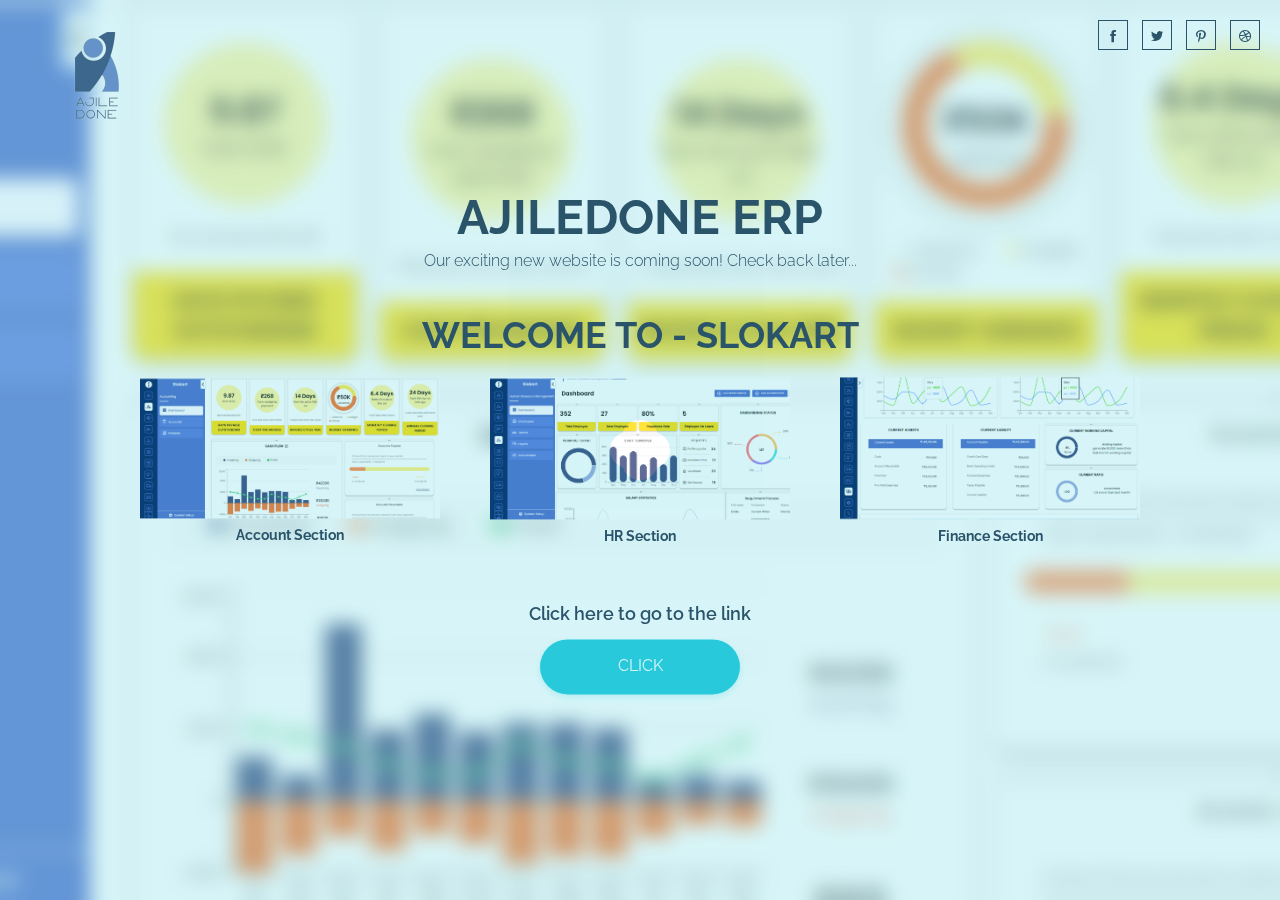
==== commit 0f303eb0: "second commit" ====
--- a/index.html
+++ b/index.html
@@ -184,7 +184,7 @@
                           </li>
                         </ul> -->
 
-                        <div class="" style="display: flex; align-items: center; justify-content: center;">
+                        <div class="slider-erp" >
                           <div>
                             <div class="card" style="width: 300px">
                               <img
--- a/css/style.css
+++ b/css/style.css
@@ -33,67 +33,73 @@
 /* ------------------------------------------------------------------ */
 
 * {
-	margin: 0;
-	padding: 0;
-	-webkit-box-sizing: border-box;
-	   -moz-box-sizing: border-box;
-			box-sizing: border-box;
+  margin: 0;
+  padding: 0;
+  -webkit-box-sizing: border-box;
+  -moz-box-sizing: border-box;
+  box-sizing: border-box;
 }
 
 html,
 body {
-	height: 100%;
-	width: 100%;
+  height: 100%;
+  width: 100%;
 }
 
 body {
-	color: #444;
-	font-family: 'Raleway', sans-serif;
-	font-size: 16px;
-	line-height: 1.5;
-	position: relative;
-	z-index: 1;
-}
-
-h1, h2, h3, h4, h5, h6, p {
-	margin: 0;
+  color: #444;
+  font-family: "Raleway", sans-serif;
+  font-size: 16px;
+  line-height: 1.5;
+  position: relative;
+  z-index: 1;
+}
+
+h1,
+h2,
+h3,
+h4,
+h5,
+h6,
+p {
+  margin: 0;
 }
 
 h1 {
-	font-size: 48px;
-	line-height: 0.5;
-	font-weight: 700;
-	text-transform: uppercase;
+  font-size: 48px;
+  line-height: 0.5;
+  font-weight: 700;
+  text-transform: uppercase;
 }
 
 h2 {
-	font-size: 36px;
-	line-height: 0.667;
-	font-weight: 700;
-	text-transform: uppercase;
+  font-size: 36px;
+  line-height: 0.667;
+  font-weight: 700;
+  text-transform: uppercase;
 }
 
 h3 {
-	font-size: 28px;
-	text-transform: uppercase;
+  font-size: 28px;
+  text-transform: uppercase;
 }
 
 h4 {
-	font-size: 18px;
-	font-weight: 600;
+  font-size: 18px;
+  font-weight: 600;
 }
 
 img,
 iframe,
 object,
 embed {
-	max-width: 100%;
+  max-width: 100%;
 }
 
 ul {
-	margin: 0;
-	padding: 0;
-	list-style: none;
+  margin: 0;
+  padding: 0;
+  list-style: none;
 }
 
 a,
@@ -101,26 +107,26 @@
 a:focus,
 a:active,
 button {
-	text-decoration: none;
-	outline: none;
+  text-decoration: none;
+  outline: none;
 }
 
 a:hover,
 a:focus,
 a:active {
-	color: #27c9dc;
+  color: #27c9dc;
 }
 
 li a {
-	color: #fff;
+  color: #fff;
 }
 
 a:hover,
 button:hover {
-	-webkit-transition: all .3s ease-in;
-	-o-transition: all .3s ease-in;
-	-moz-transition: all .3s ease-in;
-	transition: all .3s ease-in;
+  -webkit-transition: all 0.3s ease-in;
+  -o-transition: all 0.3s ease-in;
+  -moz-transition: all 0.3s ease-in;
+  transition: all 0.3s ease-in;
 }
 
 /* ------------------------------------------------------------------ */
@@ -128,271 +134,270 @@
 /* ------------------------------------------------------------------ */
 
 .bg-img {
-	-moz-background-size: cover;
-	  -o-background-size: cover;
-		 background-size: cover;
-	background-repeat: no-repeat;
-	background-position: center center;
+  -moz-background-size: cover;
+  -o-background-size: cover;
+  background-size: cover;
+  background-repeat: no-repeat;
+  background-position: center center;
 }
 
 .fixed {
-	position: fixed;
-	left: 0;
-	right: 0;
+  position: fixed;
+  left: 0;
+  right: 0;
 }
 
 .fixed-top {
-	top: 0;
+  top: 0;
 }
 
 .fixed-middle {
-	top: 50%;
-	-webkit-transform: translateY(-50%);
-	   -moz-transform: translateY(-50%);
-		-ms-transform: translateY(-50%);
-		 -o-transform: translateY(-50%);
-			transform: translateY(-50%);
+  top: 50%;
+  -webkit-transform: translateY(-50%);
+  -moz-transform: translateY(-50%);
+  -ms-transform: translateY(-50%);
+  -o-transform: translateY(-50%);
+  transform: translateY(-50%);
 }
 
 .fixed-bottom {
-	bottom: 0;
+  bottom: 0;
 }
 
 .body-bg {
-	background-image: url('../img/bg-slokart.png');
-	backdrop-filter: blur(10px); 
-	/* opacity: 0.9; */
-	/* filter: blur(4px);  */
-	background-position: top 0px center;
+  background-image: url("../img/bg-slokart.png");
+  backdrop-filter: blur(10px);
+  /* opacity: 0.9; */
+  /* filter: blur(4px);  */
+  background-position: top 0px center;
 }
 
 .text-light {
-	font-weight: 300;
+  font-weight: 300;
 }
 
 .primary-title {
-	margin-bottom: 20px;
+  margin-bottom: 20px;
 }
 
 .color-blue * {
-	color: #2b3950;
+  color: #2b3950;
 }
 
 .gray-bg-1 {
-	background-color: rgba(0, 0, 0, 0.051);
+  background-color: rgba(0, 0, 0, 0.051);
 }
 
 .btn {
-	text-transform: uppercase;
-	font-size: 16px;
-	border: none;
-	width: 200px;
-	height: 55px;
-	-webkit-border-radius: 0;
-	   -moz-border-radius: 0;
-			border-radius: 0;
+  text-transform: uppercase;
+  font-size: 16px;
+  border: none;
+  width: 200px;
+  height: 55px;
+  -webkit-border-radius: 0;
+  -moz-border-radius: 0;
+  border-radius: 0;
 }
 
 .btn-cyan {
-	background-color: rgb(39, 201, 220);
-	-webkit-box-shadow: 0px 3px 7px 0px rgba(39, 201, 220, 0.2);
-	   -moz-box-shadow: 0px 3px 7px 0px rgba(39, 201, 220, 0.2);
-			box-shadow: 0px 3px 7px 0px rgba(39, 201, 220, 0.2);
-	color: #fff;
+  background-color: rgb(39, 201, 220);
+  -webkit-box-shadow: 0px 3px 7px 0px rgba(39, 201, 220, 0.2);
+  -moz-box-shadow: 0px 3px 7px 0px rgba(39, 201, 220, 0.2);
+  box-shadow: 0px 3px 7px 0px rgba(39, 201, 220, 0.2);
+  color: #fff;
 }
 
 .btn-cyan:hover {
-	color: #fff;
-	-webkit-box-shadow: none;
-	   -moz-box-shadow: none;
-			box-shadow: none;
+  color: #fff;
+  -webkit-box-shadow: none;
+  -moz-box-shadow: none;
+  box-shadow: none;
 }
 
 .btn-round {
-	-webkit-border-radius: 30px;
-	   -moz-border-radius: 30px;
-			border-radius: 30px;
+  -webkit-border-radius: 30px;
+  -moz-border-radius: 30px;
+  border-radius: 30px;
 }
 
 .padding-big {
-	padding: 50px 0;
+  padding: 50px 0;
 }
 .ptb-50 {
-	padding: 50px 0;
+  padding: 50px 0;
 }
 .pt-70 {
-	padding-top: 70px;
+  padding-top: 70px;
 }
 
 .rect-1 {
-	-webkit-border-radius: 70px 0 70px 0;
-	   -moz-border-radius: 70px 0 70px 0;
-			border-radius: 70px 0 70px 0;
-	border: 1px solid rgba(255, 255, 255, .2);
+  -webkit-border-radius: 70px 0 70px 0;
+  -moz-border-radius: 70px 0 70px 0;
+  border-radius: 70px 0 70px 0;
+  border: 1px solid rgba(255, 255, 255, 0.2);
 }
 .rect-2 {
-	-webkit-border-radius: 0 27px 0 27px;
-	   -moz-border-radius: 0 27px 0 27px;
-			border-radius: 0 27px 0 27px;
-	border: 1px solid rgba(255, 255, 255, .2);
+  -webkit-border-radius: 0 27px 0 27px;
+  -moz-border-radius: 0 27px 0 27px;
+  border-radius: 0 27px 0 27px;
+  border: 1px solid rgba(255, 255, 255, 0.2);
 }
 
 /*BUTTON HOVER*/
 .btn {
-	position: relative;
-	z-index: 1;
-	overflow: hidden;
+  position: relative;
+  z-index: 1;
+  overflow: hidden;
 }
 
 .btn:before,
 .btn:after {
-	content: '';
-	position: absolute;
-	width: 0;
-	height: 100%;
-	top: 0;
-	z-index: -1;
-	-webkit-transition: all .2s ease-in-out;
-	-o-transition: all .2s ease-in-out;
-	-moz-transition: all .2s ease-in-out;
-	transition: all .2s ease-in-out;
+  content: "";
+  position: absolute;
+  width: 0;
+  height: 100%;
+  top: 0;
+  z-index: -1;
+  -webkit-transition: all 0.2s ease-in-out;
+  -o-transition: all 0.2s ease-in-out;
+  -moz-transition: all 0.2s ease-in-out;
+  transition: all 0.2s ease-in-out;
 }
 
 .btn:before {
-	left: 0;
+  left: 0;
 }
 
 .btn:after {
-	right: 0;
+  right: 0;
 }
 
 .btn:hover:before,
 .btn:hover:after {
-	width: 50%;
+  width: 50%;
 }
 
 .btn-cyan:before,
 .btn-cyan:after {
-	background-color: #1c9ba9;
-}
-
+  background-color: #1c9ba9;
+}
 
 /* ------------------------------------------------------------------ */
 /* 2. COMMON(tabs, form)
 /* ------------------------------------------------------------------ */
 
 .tab-container {
-	height: 100%;
-	position: relative;
+  height: 100%;
+  position: relative;
 }
 
 .tab-controller {
-	position: absolute;
-	top: 50%;
-	-webkit-transform: translateY(-50%) rotate(90deg);
-	   -moz-transform: translateY(-50%) rotate(90deg);
-		-ms-transform: translateY(-50%) rotate(90deg);
-		 -o-transform: translateY(-50%) rotate(90deg);
-			transform: translateY(-50%) rotate(90deg);
-	left: -110px;
+  position: absolute;
+  top: 50%;
+  -webkit-transform: translateY(-50%) rotate(90deg);
+  -moz-transform: translateY(-50%) rotate(90deg);
+  -ms-transform: translateY(-50%) rotate(90deg);
+  -o-transform: translateY(-50%) rotate(90deg);
+  transform: translateY(-50%) rotate(90deg);
+  left: -110px;
 }
 
 .tab-style-two li {
-	display: inline-block;
-	border-width: 1px;
-	border-color: transparent;
-	border-style: solid;
-	-webkit-border-radius: 17px;
-	   -moz-border-radius: 17px;
-			border-radius: 17px;
-	margin: 0 5px;
+  display: inline-block;
+  border-width: 1px;
+  border-color: transparent;
+  border-style: solid;
+  -webkit-border-radius: 17px;
+  -moz-border-radius: 17px;
+  border-radius: 17px;
+  margin: 0 5px;
 }
 
 .tab-style-two li a {
-	text-align: center;
-	font-size: 14px;
-	display: block;
-	padding: 10px 17px;
-	text-transform: uppercase;
-	color: rgba(43, 57, 80, 1);
-	line-height: 1;
-	-webkit-transform: rotate(180deg);
-	   -moz-transform: rotate(180deg);
-		-ms-transform: rotate(180deg);
-		 -o-transform: rotate(180deg);
-			transform: rotate(180deg);
+  text-align: center;
+  font-size: 14px;
+  display: block;
+  padding: 10px 17px;
+  text-transform: uppercase;
+  color: rgba(43, 57, 80, 1);
+  line-height: 1;
+  -webkit-transform: rotate(180deg);
+  -moz-transform: rotate(180deg);
+  -ms-transform: rotate(180deg);
+  -o-transform: rotate(180deg);
+  transform: rotate(180deg);
 }
 
 .tab-style-two li.active,
 .tab-style-two li:hover {
-	border-color: rgb(232, 134, 255);
+  border-color: rgb(232, 134, 255);
 }
 
 .tab-content {
-	max-width: "100%";
-	margin: 0 auto;
+  max-width: "100%";
+  margin: 0 auto;
 }
 
 .form-control {
-	background-color: transparent;
-	-webkit-box-shadow: none;
-	   -moz-box-shadow: none;
-			box-shadow: none;
-	outline: none;
-	height: 55px;
-	padding: 15px 25px;
-	border-width: 1px;
-	border-color: rgba(43, 57, 80, .102);
-	border-style: solid;
-	-webkit-border-radius: 5px;
-	   -moz-border-radius: 5px;
-			border-radius: 5px;
-	width: 100%;
-	color: rgba(43, 57, 80, 1);
-	font-weight: 300;
+  background-color: transparent;
+  -webkit-box-shadow: none;
+  -moz-box-shadow: none;
+  box-shadow: none;
+  outline: none;
+  height: 55px;
+  padding: 15px 25px;
+  border-width: 1px;
+  border-color: rgba(43, 57, 80, 0.102);
+  border-style: solid;
+  -webkit-border-radius: 5px;
+  -moz-border-radius: 5px;
+  border-radius: 5px;
+  width: 100%;
+  color: rgba(43, 57, 80, 1);
+  font-weight: 300;
 }
 
 textarea.form-control {
-	height: 147px;
-	resize: none;
+  height: 147px;
+  resize: none;
 }
 
 .form-inline {
-	position: relative;
+  position: relative;
 }
 
 .form-inline .form-control {
-	width: 100%;
-	padding-left: 40px;
-	padding-right: 230px;
-	-webkit-border-radius: 30px;
-	   -moz-border-radius: 30px;
-			border-radius: 30px;
-	border-color: rgb(39, 201, 220);
+  width: 100%;
+  padding-left: 40px;
+  padding-right: 230px;
+  -webkit-border-radius: 30px;
+  -moz-border-radius: 30px;
+  border-radius: 30px;
+  border-color: rgb(39, 201, 220);
 }
 
 .form-inline .btn {
-	position: absolute;
-	right: 0;
-	top: 0;
+  position: absolute;
+  right: 0;
+  top: 0;
 }
 
 .form-control:focus + i {
-	color: #28c9db;
+  color: #28c9db;
 }
 
 #contact-form {
-    overflow: hidden;
+  overflow: hidden;
 }
 #contact-form .success,
 #contact-form .error {
-    display: none;
+  display: none;
 }
 #contact-form .success {
-    color: green;
+  color: green;
 }
 #contact-form .error {
-    color: #c11313;
+  color: #c11313;
 }
 
 /* ------------------------------------------------------------------ */
@@ -400,13 +405,12 @@
 /* ------------------------------------------------------------------ */
 
 .main-header {
-	padding-top: 20px;
+  padding-top: 20px;
 }
 
 .logo {
-	padding-left: 30px;
-}
-
+  padding-left: 30px;
+}
 
 /* ------------------------------------------------------------------ */
 /*                              4. TABS
@@ -416,735 +420,743 @@
 /* ------------------ */
 
 .countdown-timer {
-	font-size: 0;
+  font-size: 0;
 }
 
 .countdown-timer li {
-	margin: 0 2.5%;
-	padding: 28px 15px;
-	width: 19.5%;
-	line-height: 1;
-	margin-bottom: 1%;
+  margin: 0 2.5%;
+  padding: 28px 15px;
+  width: 19.5%;
+  line-height: 1;
+  margin-bottom: 1%;
 }
 
 .countdown-timer li span:first-child {
-	font-size: 48px;
-	font-weight: 600;
-	display: block;
-	position: relative;
-	padding-bottom: 20px;
+  font-size: 48px;
+  font-weight: 600;
+  display: block;
+  position: relative;
+  padding-bottom: 20px;
 }
 
 .countdown-timer li span:first-child:after {
-	content: '';
-	height: 1px;
-	width: 30px;
-	background-color: #2b3950;
-	display: block;
-	margin: 0 auto;
-	position: relative;
-	top: 20px;
+  content: "";
+  height: 1px;
+  width: 30px;
+  background-color: #2b3950;
+  display: block;
+  margin: 0 auto;
+  position: relative;
+  top: 20px;
 }
 
 .countdown-timer li span:last-child {
-	font-size: 16px;
-	display: block;
-	margin-top: 20px;
+  font-size: 16px;
+  display: block;
+  margin-top: 20px;
 }
 
 .subscribe-form {
-	padding: 0 20px;
+  padding: 0 20px;
 }
 
 .subscribe-form h4 {
-	margin-bottom: 15px;
-}
-
+  margin-bottom: 15px;
+}
 
 /* TAB - ABOUT
 /* ------------------ */
 
 .about-tab p {
-	margin-bottom: 25px;
-	font-size: 14px;
-}
-
+  margin-bottom: 25px;
+  font-size: 14px;
+}
 
 /* TAB - CONTACT
 /* ------------------ */
 
 .form-field {
-	margin-bottom: 25px;
-	position: relative;
+  margin-bottom: 25px;
+  position: relative;
 }
 
 .field-half-width {
-	width: 48%;
+  width: 48%;
 }
 
 .field-full-width {
-	width: 100%;
+  width: 100%;
 }
 
 .form-field i {
-	position: absolute;
-	color: rgba(43, 57, 80, .702);
-	right: 20px;
-	top: 50%;
-	font-size: 12px;
-	-webkit-transform: translateY(-50%);
-	   -moz-transform: translateY(-50%);
-		-ms-transform: translateY(-50%);
-		 -o-transform: translateY(-50%);
-			transform: translateY(-50%);
+  position: absolute;
+  color: rgba(43, 57, 80, 0.702);
+  right: 20px;
+  top: 50%;
+  font-size: 12px;
+  -webkit-transform: translateY(-50%);
+  -moz-transform: translateY(-50%);
+  -ms-transform: translateY(-50%);
+  -o-transform: translateY(-50%);
+  transform: translateY(-50%);
 }
 
 .btn-big {
-	width: 330px;
-	-webkit-border-radius: 0;
-	   -moz-border-radius: 0;
-			border-radius: 0;
+  width: 330px;
+  -webkit-border-radius: 0;
+  -moz-border-radius: 0;
+  border-radius: 0;
 }
 
 #popup-contact-form {
-    overflow: hidden;
+  overflow: hidden;
 }
 #popup-contact-form .success,
 #popup-contact-form .error {
-    display: none;
-}
-#popup-contact-form .success  {
-    color: green;
-}
-#popup-contact-form .error  {
-    color: red;
-}
-
+  display: none;
+}
+#popup-contact-form .success {
+  color: green;
+}
+#popup-contact-form .error {
+  color: red;
+}
 
 /* ------------------------------------------------------------------ */
 /* 5. FOOTER
 /* ------------------------------------------------------------------ */
 
 .main-footer {
-	padding-bottom: 10px;
+  padding-bottom: 10px;
 }
 
 .footer-menu {
-	padding: 0 25px;
+  padding: 0 25px;
 }
 
 .footer-menu li a {
-	font-size: 14px;
-	display: block;
-	padding: 12px 5px;
-}
-
+  font-size: 14px;
+  display: block;
+  padding: 12px 5px;
+}
 
 /* ------------------------------------------------------------------ */
 /* 6. EXTRAA (social, modal, form reset, faq, preloader etc)
 /* ------------------------------------------------------------------ */
 
 .icofont {
-	font-size: 14px;
+  font-size: 14px;
 }
 
 .social-icons li a {
-	display: block;
-	border-width: 0.25px;
-	border-color: #2b3950;
-	border-style: solid;
-	width: 30px;
-	height: 30px;
-	line-height: 30px;
-	text-align: center;
+  display: block;
+  border-width: 0.25px;
+  border-color: #2b3950;
+  border-style: solid;
+  width: 30px;
+  height: 30px;
+  line-height: 30px;
+  text-align: center;
 }
 
 .social-icons li a:hover {
-	border-color: #27c9dc;
-	background-color: #27c9dc;
-	-webkit-border-radius: 50%;
-	   -moz-border-radius: 50%;
-			border-radius: 50%;
-	-webkit-transform: rotate(360deg);
-	   -moz-transform: rotate(360deg);
-		-ms-transform: rotate(360deg);
-		 -o-transform: rotate(360deg);
-			transform: rotate(360deg);
+  border-color: #27c9dc;
+  background-color: #27c9dc;
+  -webkit-border-radius: 50%;
+  -moz-border-radius: 50%;
+  border-radius: 50%;
+  -webkit-transform: rotate(360deg);
+  -moz-transform: rotate(360deg);
+  -ms-transform: rotate(360deg);
+  -o-transform: rotate(360deg);
+  transform: rotate(360deg);
 }
 
 .social-icons li a:hover i {
-	color: #fff;
+  color: #fff;
 }
 
 .readmore-link,
 .readmore-link i {
-	font-size: 16px;
-	font-weight: 500;
-	text-transform: uppercase;
-	color: #27c9dc;
+  font-size: 16px;
+  font-weight: 500;
+  text-transform: uppercase;
+  color: #27c9dc;
 }
 
 .readmore-link:hover,
 .readmore-link:hover i {
-	color: rgba(39, 201, 220, 0.75);
+  color: rgba(39, 201, 220, 0.75);
 }
 
 .modal-dialog {
-	width: 75%;
+  width: 75%;
 }
 
 .modal-header {
-	padding: 15px;
-	position: relative;
-	padding-top: 22px;
+  padding: 15px;
+  position: relative;
+  padding-top: 22px;
 }
 .modal-header .close {
-	margin-top: 0;
-	color: #28c9db;
-	opacity: .8;
-	-ms-filter: "progid:DXImageTransform.Microsoft.Alpha(Opacity=80)";
-	font-size: 45px;
-	position: absolute;
-	right: 0;
-	top: 15px;
+  margin-top: 0;
+  color: #28c9db;
+  opacity: 0.8;
+  -ms-filter: "progid:DXImageTransform.Microsoft.Alpha(Opacity=80)";
+  font-size: 45px;
+  position: absolute;
+  right: 0;
+  top: 15px;
 }
 
 .modal-content {
-	padding: 0 35px;
+  padding: 0 35px;
 }
 
 .modal-body {
-	padding: 15px 0;
+  padding: 15px 0;
 }
 
 .modal-body p {
-    font-size: 16px;
-    margin-bottom: 20px;
-    line-height: 28px;
+  font-size: 16px;
+  margin-bottom: 20px;
+  line-height: 28px;
 }
 .modal-header h3 {
-	font-weight: 600;
+  font-weight: 600;
 }
 
 .modal .social-icons li a {
-	color: #444;
-	border: none;
+  color: #444;
+  border: none;
 }
 
 .modal .social-icons li a:hover,
 .modal .social-icons li a:hover i {
-	color: #27c9dc;
-	background-color: transparent;
+  color: #27c9dc;
+  background-color: transparent;
 }
 
 /*modal - contact form*/
 .modal .contact-form {
-	width: 75%;
-	margin: 0 auto;
+  width: 75%;
+  margin: 0 auto;
 }
 .modal .form-control {
-	border-color: rgba(167, 167, 167, 0.48);
-	color: #444;
+  border-color: rgba(167, 167, 167, 0.48);
+  color: #444;
 }
 .modal .form-field i {
-	color: rgba(167, 167, 167, 0.48);
+  color: rgba(167, 167, 167, 0.48);
 }
 
 /*modal - faq */
 .panel-group {
-	margin-bottom: 0;
+  margin-bottom: 0;
 }
 .panel-group .panel {
-	margin-bottom: 5px;
-	-webkit-border-radius: 0px;
-	   -moz-border-radius: 0px;
-			border-radius: 0px;
+  margin-bottom: 5px;
+  -webkit-border-radius: 0px;
+  -moz-border-radius: 0px;
+  border-radius: 0px;
 }
 .panel-default {
-	border: none;
-}
-.panel-default>.panel-heading {
-	color: #f8f8f8;
-	background-color: #28c9db;
-	border-color: #28c9db;
-	-webkit-border-radius: 0;
-	   -moz-border-radius: 0;
-			border-radius: 0;
-	padding: 0;
+  border: none;
+}
+.panel-default > .panel-heading {
+  color: #f8f8f8;
+  background-color: #28c9db;
+  border-color: #28c9db;
+  -webkit-border-radius: 0;
+  -moz-border-radius: 0;
+  border-radius: 0;
+  padding: 0;
 }
 .panel-title {
-	font-size: 18px;
-	line-height: 1.4;
-	font-weight: 300;
+  font-size: 18px;
+  line-height: 1.4;
+  font-weight: 300;
 }
 .panel-title a {
-	display: block;
-	padding: 10px 15px;
+  display: block;
+  padding: 10px 15px;
 }
 .panel-title a:hover,
 .panel-title a:focus,
 .panel-title a:active {
-	color: #fff;
+  color: #fff;
 }
 .panel-collapse {
-	border: 1px solid rgba(41, 201, 218, 0.62);
-	border-top: none;
-	-webkit-border-radius: 0 0 5px 5px;
-	   -moz-border-radius: 0 0 5px 5px;
-			border-radius: 0 0 5px 5px;
+  border: 1px solid rgba(41, 201, 218, 0.62);
+  border-top: none;
+  -webkit-border-radius: 0 0 5px 5px;
+  -moz-border-radius: 0 0 5px 5px;
+  border-radius: 0 0 5px 5px;
 }
 .form-control:focus {
-	border-color: #28c9db;
-	outline: 0;
-	-webkit-box-shadow: inset 0 1px 1px rgba(0,0,0,.075), 0 0 8px rgba(102,175,233,.6);
-	-moz-box-shadow: inset 0 1px 1px rgba(0,0,0,.075), 0 0 8px rgba(40, 201, 219, 0.6);
-		 box-shadow: inset 0 1px 1px rgba(0,0,0,.075), 0 0 8px rgba(40, 201, 219, 0.6);
+  border-color: #28c9db;
+  outline: 0;
+  -webkit-box-shadow: inset 0 1px 1px rgba(0, 0, 0, 0.075),
+    0 0 8px rgba(102, 175, 233, 0.6);
+  -moz-box-shadow: inset 0 1px 1px rgba(0, 0, 0, 0.075),
+    0 0 8px rgba(40, 201, 219, 0.6);
+  box-shadow: inset 0 1px 1px rgba(0, 0, 0, 0.075),
+    0 0 8px rgba(40, 201, 219, 0.6);
 }
 .form-control:focus + i {
-	color: #28c9db;
-}
-
-::-webkit-input-placeholder { /* Chrome/Opera/Safari */
-	font-size: 14px;
-	font-weight: 300;
-	color: rgba(43, 57, 80, 0.702) !important;
-}
-::-moz-placeholder { /* Firefox 19+ */
-	font-size: 14px;
-	font-weight: 300;
-	color: rgba(43, 57, 80, 0.702) !important;
-}
-:-ms-input-placeholder { /* IE 10+ */
-	font-size: 14px;
-	font-weight: 300;
-	color: rgba(43, 57, 80, 0.702) !important;
-}
-:-moz-placeholder { /* Firefox 18- */
-	font-size: 14px;
-	font-weight: 300;
-	color: rgba(43, 57, 80, 0.702) !important;
-}
-.modal ::-webkit-input-placeholder { /* Chrome/Opera/Safari */
-	color: rgba(167, 167, 167, .8) !important;
-}
-.modal ::-moz-placeholder { /* Firefox 19+ */
-	color: rgba(167, 167, 167, .8) !important;
-}
-.modal :-ms-input-placeholder { /* IE 10+ */
-	color: rgba(167, 167, 167, .8) !important;
-}
-.modal :-moz-placeholder { /* Firefox 18- */
-	color: rgba(167, 167, 167, .8) !important;
+  color: #28c9db;
+}
+
+::-webkit-input-placeholder {
+  /* Chrome/Opera/Safari */
+  font-size: 14px;
+  font-weight: 300;
+  color: rgba(43, 57, 80, 0.702) !important;
+}
+::-moz-placeholder {
+  /* Firefox 19+ */
+  font-size: 14px;
+  font-weight: 300;
+  color: rgba(43, 57, 80, 0.702) !important;
+}
+:-ms-input-placeholder {
+  /* IE 10+ */
+  font-size: 14px;
+  font-weight: 300;
+  color: rgba(43, 57, 80, 0.702) !important;
+}
+:-moz-placeholder {
+  /* Firefox 18- */
+  font-size: 14px;
+  font-weight: 300;
+  color: rgba(43, 57, 80, 0.702) !important;
+}
+.modal ::-webkit-input-placeholder {
+  /* Chrome/Opera/Safari */
+  color: rgba(167, 167, 167, 0.8) !important;
+}
+.modal ::-moz-placeholder {
+  /* Firefox 19+ */
+  color: rgba(167, 167, 167, 0.8) !important;
+}
+.modal :-ms-input-placeholder {
+  /* IE 10+ */
+  color: rgba(167, 167, 167, 0.8) !important;
+}
+.modal :-moz-placeholder {
+  /* Firefox 18- */
+  color: rgba(167, 167, 167, 0.8) !important;
 }
 
 /*preloader*/
 .preloader-wrap {
-	position: fixed;
-	top: 0;
-	bottom: 0;
-	left: 0;
-	right: 0;
-	z-index: 99;
-	height: 100%;
-	width: 100%;
-	background-color: #28c9db;
+  position: fixed;
+  top: 0;
+  bottom: 0;
+  left: 0;
+  right: 0;
+  z-index: 99;
+  height: 100%;
+  width: 100%;
+  background-color: #28c9db;
 }
 .preloader {
-	position: absolute;
-	top: 50%;
-	text-align: center;
-	left: 50%;
-	-webkit-transform: translate(-50%, -50%);
-	   -moz-transform: translate(-50%, -50%);
-		-ms-transform: translate(-50%, -50%);
-		 -o-transform: translate(-50%, -50%);
-			transform: translate(-50%, -50%);
-	z-index: 999;
-	width: 24px;
-	height: 24px;
+  position: absolute;
+  top: 50%;
+  text-align: center;
+  left: 50%;
+  -webkit-transform: translate(-50%, -50%);
+  -moz-transform: translate(-50%, -50%);
+  -ms-transform: translate(-50%, -50%);
+  -o-transform: translate(-50%, -50%);
+  transform: translate(-50%, -50%);
+  z-index: 999;
+  width: 24px;
+  height: 24px;
 }
 .preloader span {
-	display: inline-block;
-	background-color: #fff;
-	position: absolute;
-	width: 36px;
-	height: 36px;
-	-webkit-border-radius: 100%;
-	   -moz-border-radius: 100%;
-			border-radius: 100%;
-	-webkit-transform: translate(-50%, -50%);
-	   -moz-transform: translate(-50%, -50%);
-		-ms-transform: translate(-50%, -50%);
-		 -o-transform: translate(-50%, -50%);
-			transform: translate(-50%, -50%);
-	-webkit-animation: ball-fussion-ball1 1s 0s ease infinite;
-	   -moz-animation: ball-fussion-ball1 1s 0s ease infinite;
-		 -o-animation: ball-fussion-ball1 1s 0s ease infinite;
-			animation: ball-fussion-ball1 1s 0s ease infinite;
+  display: inline-block;
+  background-color: #fff;
+  position: absolute;
+  width: 36px;
+  height: 36px;
+  -webkit-border-radius: 100%;
+  -moz-border-radius: 100%;
+  border-radius: 100%;
+  -webkit-transform: translate(-50%, -50%);
+  -moz-transform: translate(-50%, -50%);
+  -ms-transform: translate(-50%, -50%);
+  -o-transform: translate(-50%, -50%);
+  transform: translate(-50%, -50%);
+  -webkit-animation: ball-fussion-ball1 1s 0s ease infinite;
+  -moz-animation: ball-fussion-ball1 1s 0s ease infinite;
+  -o-animation: ball-fussion-ball1 1s 0s ease infinite;
+  animation: ball-fussion-ball1 1s 0s ease infinite;
 }
 .preloader span:nth-child(1) {
-	top: 0;
-	left: 50%;
-	z-index: 1;
+  top: 0;
+  left: 50%;
+  z-index: 1;
 }
 .preloader span:nth-child(2) {
-	top: 50%;
-	left: 100%;
-	z-index: 2;
-	-webkit-animation-name: ball-fussion-ball2;
-	   -moz-animation-name: ball-fussion-ball2;
-		 -o-animation-name: ball-fussion-ball2;
-			animation-name: ball-fussion-ball2;
+  top: 50%;
+  left: 100%;
+  z-index: 2;
+  -webkit-animation-name: ball-fussion-ball2;
+  -moz-animation-name: ball-fussion-ball2;
+  -o-animation-name: ball-fussion-ball2;
+  animation-name: ball-fussion-ball2;
 }
 .preloader span:nth-child(3) {
-	top: 100%;
-	left: 50%;
-	z-index: 1;
-	-webkit-animation-name: ball-fussion-ball3;
-	   -moz-animation-name: ball-fussion-ball3;
-		 -o-animation-name: ball-fussion-ball3;
-			animation-name: ball-fussion-ball3;
+  top: 100%;
+  left: 50%;
+  z-index: 1;
+  -webkit-animation-name: ball-fussion-ball3;
+  -moz-animation-name: ball-fussion-ball3;
+  -o-animation-name: ball-fussion-ball3;
+  animation-name: ball-fussion-ball3;
 }
 .preloader span:nth-child(4) {
-	top: 50%;
-	left: 0;
-	z-index: 2;
-	-webkit-animation-name: ball-fussion-ball4;
-	   -moz-animation-name: ball-fussion-ball4;
-		 -o-animation-name: ball-fussion-ball4;
-			animation-name: ball-fussion-ball4;
+  top: 50%;
+  left: 0;
+  z-index: 2;
+  -webkit-animation-name: ball-fussion-ball4;
+  -moz-animation-name: ball-fussion-ball4;
+  -o-animation-name: ball-fussion-ball4;
+  animation-name: ball-fussion-ball4;
 }
 @-webkit-keyframes ball-fussion-ball1 {
-	0% {
-		opacity: .35;
-		-ms-filter: "progid:DXImageTransform.Microsoft.Alpha(Opacity=35)";
-	}
-	50% {
-		top: -100%;
-		left: 200%;
-		opacity: 1;
-		-ms-filter: "progid:DXImageTransform.Microsoft.Alpha(Opacity=100)";
-	}
-	100% {
-		top: 50%;
-		left: 100%;
-		z-index: 2;
-		opacity: .35;
-		-ms-filter: "progid:DXImageTransform.Microsoft.Alpha(Opacity=35)";
-	}
+  0% {
+    opacity: 0.35;
+    -ms-filter: "progid:DXImageTransform.Microsoft.Alpha(Opacity=35)";
+  }
+  50% {
+    top: -100%;
+    left: 200%;
+    opacity: 1;
+    -ms-filter: "progid:DXImageTransform.Microsoft.Alpha(Opacity=100)";
+  }
+  100% {
+    top: 50%;
+    left: 100%;
+    z-index: 2;
+    opacity: 0.35;
+    -ms-filter: "progid:DXImageTransform.Microsoft.Alpha(Opacity=35)";
+  }
 }
 @-moz-keyframes ball-fussion-ball1 {
-	0% {
-		opacity: .35;
-		-ms-filter: "progid:DXImageTransform.Microsoft.Alpha(Opacity=35)";
-	}
-	50% {
-		top: -100%;
-		left: 200%;
-		opacity: 1;
-		-ms-filter: "progid:DXImageTransform.Microsoft.Alpha(Opacity=100)";
-	}
-	100% {
-		top: 50%;
-		left: 100%;
-		z-index: 2;
-		opacity: .35;
-		-ms-filter: "progid:DXImageTransform.Microsoft.Alpha(Opacity=35)";
-	}
+  0% {
+    opacity: 0.35;
+    -ms-filter: "progid:DXImageTransform.Microsoft.Alpha(Opacity=35)";
+  }
+  50% {
+    top: -100%;
+    left: 200%;
+    opacity: 1;
+    -ms-filter: "progid:DXImageTransform.Microsoft.Alpha(Opacity=100)";
+  }
+  100% {
+    top: 50%;
+    left: 100%;
+    z-index: 2;
+    opacity: 0.35;
+    -ms-filter: "progid:DXImageTransform.Microsoft.Alpha(Opacity=35)";
+  }
 }
 @-o-keyframes ball-fussion-ball1 {
-	0% {
-		opacity: .35;
-		-ms-filter: "progid:DXImageTransform.Microsoft.Alpha(Opacity=35)";
-	}
-	50% {
-		top: -100%;
-		left: 200%;
-		opacity: 1;
-		-ms-filter: "progid:DXImageTransform.Microsoft.Alpha(Opacity=100)";
-	}
-	100% {
-		top: 50%;
-		left: 100%;
-		z-index: 2;
-		opacity: .35;
-		-ms-filter: "progid:DXImageTransform.Microsoft.Alpha(Opacity=35)";
-	}
+  0% {
+    opacity: 0.35;
+    -ms-filter: "progid:DXImageTransform.Microsoft.Alpha(Opacity=35)";
+  }
+  50% {
+    top: -100%;
+    left: 200%;
+    opacity: 1;
+    -ms-filter: "progid:DXImageTransform.Microsoft.Alpha(Opacity=100)";
+  }
+  100% {
+    top: 50%;
+    left: 100%;
+    z-index: 2;
+    opacity: 0.35;
+    -ms-filter: "progid:DXImageTransform.Microsoft.Alpha(Opacity=35)";
+  }
 }
 @keyframes ball-fussion-ball1 {
-	0% {
-		opacity: .35;
-		-ms-filter: "progid:DXImageTransform.Microsoft.Alpha(Opacity=35)";
-	}
-	50% {
-		top: -100%;
-		left: 200%;
-		opacity: 1;
-		-ms-filter: "progid:DXImageTransform.Microsoft.Alpha(Opacity=100)";
-	}
-	100% {
-		top: 50%;
-		left: 100%;
-		z-index: 2;
-		opacity: .35;
-		-ms-filter: "progid:DXImageTransform.Microsoft.Alpha(Opacity=35)";
-	}
+  0% {
+    opacity: 0.35;
+    -ms-filter: "progid:DXImageTransform.Microsoft.Alpha(Opacity=35)";
+  }
+  50% {
+    top: -100%;
+    left: 200%;
+    opacity: 1;
+    -ms-filter: "progid:DXImageTransform.Microsoft.Alpha(Opacity=100)";
+  }
+  100% {
+    top: 50%;
+    left: 100%;
+    z-index: 2;
+    opacity: 0.35;
+    -ms-filter: "progid:DXImageTransform.Microsoft.Alpha(Opacity=35)";
+  }
 }
 @-webkit-keyframes ball-fussion-ball2 {
-	0% {
-		opacity: .35;
-		-ms-filter: "progid:DXImageTransform.Microsoft.Alpha(Opacity=35)";
-	}
-	50% {
-		top: 200%;
-		left: 200%;
-		opacity: 1;
-		-ms-filter: "progid:DXImageTransform.Microsoft.Alpha(Opacity=100)";
-	}
-	100% {
-		top: 100%;
-		left: 50%;
-		z-index: 1;
-		opacity: .35;
-		-ms-filter: "progid:DXImageTransform.Microsoft.Alpha(Opacity=35)";
-	}
+  0% {
+    opacity: 0.35;
+    -ms-filter: "progid:DXImageTransform.Microsoft.Alpha(Opacity=35)";
+  }
+  50% {
+    top: 200%;
+    left: 200%;
+    opacity: 1;
+    -ms-filter: "progid:DXImageTransform.Microsoft.Alpha(Opacity=100)";
+  }
+  100% {
+    top: 100%;
+    left: 50%;
+    z-index: 1;
+    opacity: 0.35;
+    -ms-filter: "progid:DXImageTransform.Microsoft.Alpha(Opacity=35)";
+  }
 }
 @-moz-keyframes ball-fussion-ball2 {
-	0% {
-		opacity: .35;
-		-ms-filter: "progid:DXImageTransform.Microsoft.Alpha(Opacity=35)";
-	}
-	50% {
-		top: 200%;
-		left: 200%;
-		opacity: 1;
-		-ms-filter: "progid:DXImageTransform.Microsoft.Alpha(Opacity=100)";
-	}
-	100% {
-		top: 100%;
-		left: 50%;
-		z-index: 1;
-		opacity: .35;
-		-ms-filter: "progid:DXImageTransform.Microsoft.Alpha(Opacity=35)";
-	}
+  0% {
+    opacity: 0.35;
+    -ms-filter: "progid:DXImageTransform.Microsoft.Alpha(Opacity=35)";
+  }
+  50% {
+    top: 200%;
+    left: 200%;
+    opacity: 1;
+    -ms-filter: "progid:DXImageTransform.Microsoft.Alpha(Opacity=100)";
+  }
+  100% {
+    top: 100%;
+    left: 50%;
+    z-index: 1;
+    opacity: 0.35;
+    -ms-filter: "progid:DXImageTransform.Microsoft.Alpha(Opacity=35)";
+  }
 }
 @-o-keyframes ball-fussion-ball2 {
-	0% {
-		opacity: .35;
-		-ms-filter: "progid:DXImageTransform.Microsoft.Alpha(Opacity=35)";
-	}
-	50% {
-		top: 200%;
-		left: 200%;
-		opacity: 1;
-		-ms-filter: "progid:DXImageTransform.Microsoft.Alpha(Opacity=100)";
-	}
-	100% {
-		top: 100%;
-		left: 50%;
-		z-index: 1;
-		opacity: .35;
-		-ms-filter: "progid:DXImageTransform.Microsoft.Alpha(Opacity=35)";
-	}
+  0% {
+    opacity: 0.35;
+    -ms-filter: "progid:DXImageTransform.Microsoft.Alpha(Opacity=35)";
+  }
+  50% {
+    top: 200%;
+    left: 200%;
+    opacity: 1;
+    -ms-filter: "progid:DXImageTransform.Microsoft.Alpha(Opacity=100)";
+  }
+  100% {
+    top: 100%;
+    left: 50%;
+    z-index: 1;
+    opacity: 0.35;
+    -ms-filter: "progid:DXImageTransform.Microsoft.Alpha(Opacity=35)";
+  }
 }
 @keyframes ball-fussion-ball2 {
-	0% {
-		opacity: .35;
-		-ms-filter: "progid:DXImageTransform.Microsoft.Alpha(Opacity=35)";
-	}
-	50% {
-		top: 200%;
-		left: 200%;
-		opacity: 1;
-		-ms-filter: "progid:DXImageTransform.Microsoft.Alpha(Opacity=100)";
-	}
-	100% {
-		top: 100%;
-		left: 50%;
-		z-index: 1;
-		opacity: .35;
-		-ms-filter: "progid:DXImageTransform.Microsoft.Alpha(Opacity=35)";
-	}
+  0% {
+    opacity: 0.35;
+    -ms-filter: "progid:DXImageTransform.Microsoft.Alpha(Opacity=35)";
+  }
+  50% {
+    top: 200%;
+    left: 200%;
+    opacity: 1;
+    -ms-filter: "progid:DXImageTransform.Microsoft.Alpha(Opacity=100)";
+  }
+  100% {
+    top: 100%;
+    left: 50%;
+    z-index: 1;
+    opacity: 0.35;
+    -ms-filter: "progid:DXImageTransform.Microsoft.Alpha(Opacity=35)";
+  }
 }
 @-webkit-keyframes ball-fussion-ball3 {
-	0% {
-		opacity: .35;
-		-ms-filter: "progid:DXImageTransform.Microsoft.Alpha(Opacity=35)";
-	}
-	50% {
-		top: 200%;
-		left: -100%;
-		opacity: 1;
-		-ms-filter: "progid:DXImageTransform.Microsoft.Alpha(Opacity=100)";
-	}
-	100% {
-		top: 50%;
-		left: 0;
-		z-index: 2;
-		opacity: .35;
-		-ms-filter: "progid:DXImageTransform.Microsoft.Alpha(Opacity=35)";
-	}
+  0% {
+    opacity: 0.35;
+    -ms-filter: "progid:DXImageTransform.Microsoft.Alpha(Opacity=35)";
+  }
+  50% {
+    top: 200%;
+    left: -100%;
+    opacity: 1;
+    -ms-filter: "progid:DXImageTransform.Microsoft.Alpha(Opacity=100)";
+  }
+  100% {
+    top: 50%;
+    left: 0;
+    z-index: 2;
+    opacity: 0.35;
+    -ms-filter: "progid:DXImageTransform.Microsoft.Alpha(Opacity=35)";
+  }
 }
 @-moz-keyframes ball-fussion-ball3 {
-	0% {
-		opacity: .35;
-		-ms-filter: "progid:DXImageTransform.Microsoft.Alpha(Opacity=35)";
-	}
-	50% {
-		top: 200%;
-		left: -100%;
-		opacity: 1;
-		-ms-filter: "progid:DXImageTransform.Microsoft.Alpha(Opacity=100)";
-	}
-	100% {
-		top: 50%;
-		left: 0;
-		z-index: 2;
-		opacity: .35;
-		-ms-filter: "progid:DXImageTransform.Microsoft.Alpha(Opacity=35)";
-	}
+  0% {
+    opacity: 0.35;
+    -ms-filter: "progid:DXImageTransform.Microsoft.Alpha(Opacity=35)";
+  }
+  50% {
+    top: 200%;
+    left: -100%;
+    opacity: 1;
+    -ms-filter: "progid:DXImageTransform.Microsoft.Alpha(Opacity=100)";
+  }
+  100% {
+    top: 50%;
+    left: 0;
+    z-index: 2;
+    opacity: 0.35;
+    -ms-filter: "progid:DXImageTransform.Microsoft.Alpha(Opacity=35)";
+  }
 }
 @-o-keyframes ball-fussion-ball3 {
-	0% {
-		opacity: .35;
-		-ms-filter: "progid:DXImageTransform.Microsoft.Alpha(Opacity=35)";
-	}
-	50% {
-		top: 200%;
-		left: -100%;
-		opacity: 1;
-		-ms-filter: "progid:DXImageTransform.Microsoft.Alpha(Opacity=100)";
-	}
-	100% {
-		top: 50%;
-		left: 0;
-		z-index: 2;
-		opacity: .35;
-		-ms-filter: "progid:DXImageTransform.Microsoft.Alpha(Opacity=35)";
-	}
+  0% {
+    opacity: 0.35;
+    -ms-filter: "progid:DXImageTransform.Microsoft.Alpha(Opacity=35)";
+  }
+  50% {
+    top: 200%;
+    left: -100%;
+    opacity: 1;
+    -ms-filter: "progid:DXImageTransform.Microsoft.Alpha(Opacity=100)";
+  }
+  100% {
+    top: 50%;
+    left: 0;
+    z-index: 2;
+    opacity: 0.35;
+    -ms-filter: "progid:DXImageTransform.Microsoft.Alpha(Opacity=35)";
+  }
 }
 @keyframes ball-fussion-ball3 {
-	0% {
-		opacity: .35;
-		-ms-filter: "progid:DXImageTransform.Microsoft.Alpha(Opacity=35)";
-	}
-	50% {
-		top: 200%;
-		left: -100%;
-		opacity: 1;
-		-ms-filter: "progid:DXImageTransform.Microsoft.Alpha(Opacity=100)";
-	}
-	100% {
-		top: 50%;
-		left: 0;
-		z-index: 2;
-		opacity: .35;
-		-ms-filter: "progid:DXImageTransform.Microsoft.Alpha(Opacity=35)";
-	}
+  0% {
+    opacity: 0.35;
+    -ms-filter: "progid:DXImageTransform.Microsoft.Alpha(Opacity=35)";
+  }
+  50% {
+    top: 200%;
+    left: -100%;
+    opacity: 1;
+    -ms-filter: "progid:DXImageTransform.Microsoft.Alpha(Opacity=100)";
+  }
+  100% {
+    top: 50%;
+    left: 0;
+    z-index: 2;
+    opacity: 0.35;
+    -ms-filter: "progid:DXImageTransform.Microsoft.Alpha(Opacity=35)";
+  }
 }
 @-webkit-keyframes ball-fussion-ball4 {
-	0% {
-		opacity: .35;
-		-ms-filter: "progid:DXImageTransform.Microsoft.Alpha(Opacity=35)";
-	}
-	50% {
-		top: -100%;
-		left: -100%;
-		opacity: 1;
-		-ms-filter: "progid:DXImageTransform.Microsoft.Alpha(Opacity=100)";
-	}
-	100% {
-		top: 0;
-		left: 50%;
-		z-index: 1;
-		opacity: .35;
-		-ms-filter: "progid:DXImageTransform.Microsoft.Alpha(Opacity=35)";
-	}
+  0% {
+    opacity: 0.35;
+    -ms-filter: "progid:DXImageTransform.Microsoft.Alpha(Opacity=35)";
+  }
+  50% {
+    top: -100%;
+    left: -100%;
+    opacity: 1;
+    -ms-filter: "progid:DXImageTransform.Microsoft.Alpha(Opacity=100)";
+  }
+  100% {
+    top: 0;
+    left: 50%;
+    z-index: 1;
+    opacity: 0.35;
+    -ms-filter: "progid:DXImageTransform.Microsoft.Alpha(Opacity=35)";
+  }
 }
 @-moz-keyframes ball-fussion-ball4 {
-	0% {
-		opacity: .35;
-		-ms-filter: "progid:DXImageTransform.Microsoft.Alpha(Opacity=35)";
-	}
-	50% {
-		top: -100%;
-		left: -100%;
-		opacity: 1;
-		-ms-filter: "progid:DXImageTransform.Microsoft.Alpha(Opacity=100)";
-	}
-	100% {
-		top: 0;
-		left: 50%;
-		z-index: 1;
-		opacity: .35;
-		-ms-filter: "progid:DXImageTransform.Microsoft.Alpha(Opacity=35)";
-	}
+  0% {
+    opacity: 0.35;
+    -ms-filter: "progid:DXImageTransform.Microsoft.Alpha(Opacity=35)";
+  }
+  50% {
+    top: -100%;
+    left: -100%;
+    opacity: 1;
+    -ms-filter: "progid:DXImageTransform.Microsoft.Alpha(Opacity=100)";
+  }
+  100% {
+    top: 0;
+    left: 50%;
+    z-index: 1;
+    opacity: 0.35;
+    -ms-filter: "progid:DXImageTransform.Microsoft.Alpha(Opacity=35)";
+  }
 }
 @-o-keyframes ball-fussion-ball4 {
-	0% {
-		opacity: .35;
-		-ms-filter: "progid:DXImageTransform.Microsoft.Alpha(Opacity=35)";
-	}
-	50% {
-		top: -100%;
-		left: -100%;
-		opacity: 1;
-		-ms-filter: "progid:DXImageTransform.Microsoft.Alpha(Opacity=100)";
-	}
-	100% {
-		top: 0;
-		left: 50%;
-		z-index: 1;
-		opacity: .35;
-		-ms-filter: "progid:DXImageTransform.Microsoft.Alpha(Opacity=35)";
-	}
+  0% {
+    opacity: 0.35;
+    -ms-filter: "progid:DXImageTransform.Microsoft.Alpha(Opacity=35)";
+  }
+  50% {
+    top: -100%;
+    left: -100%;
+    opacity: 1;
+    -ms-filter: "progid:DXImageTransform.Microsoft.Alpha(Opacity=100)";
+  }
+  100% {
+    top: 0;
+    left: 50%;
+    z-index: 1;
+    opacity: 0.35;
+    -ms-filter: "progid:DXImageTransform.Microsoft.Alpha(Opacity=35)";
+  }
 }
 @keyframes ball-fussion-ball4 {
-	0% {
-		opacity: .35;
-		-ms-filter: "progid:DXImageTransform.Microsoft.Alpha(Opacity=35)";
-	}
-	50% {
-		top: -100%;
-		left: -100%;
-		opacity: 1;
-		-ms-filter: "progid:DXImageTransform.Microsoft.Alpha(Opacity=100)";
-	}
-	100% {
-		top: 0;
-		left: 50%;
-		z-index: 1;
-		opacity: .35;
-		-ms-filter: "progid:DXImageTransform.Microsoft.Alpha(Opacity=35)";
-	}
+  0% {
+    opacity: 0.35;
+    -ms-filter: "progid:DXImageTransform.Microsoft.Alpha(Opacity=35)";
+  }
+  50% {
+    top: -100%;
+    left: -100%;
+    opacity: 1;
+    -ms-filter: "progid:DXImageTransform.Microsoft.Alpha(Opacity=100)";
+  }
+  100% {
+    top: 0;
+    left: 50%;
+    z-index: 1;
+    opacity: 0.35;
+    -ms-filter: "progid:DXImageTransform.Microsoft.Alpha(Opacity=35)";
+  }
 }
 
 /* for line effect */
 .line-effect {
-	background-position: center;
-    background-size: cover;
-    height: 100%;
-    width: 100%;
-    position: absolute;
-    left: 0;
-    top: 0;
-	opacity: 1;
-	z-index: -2;
+  background-position: center;
+  background-size: cover;
+  height: 100%;
+  width: 100%;
+  position: absolute;
+  left: 0;
+  top: 0;
+  opacity: 1;
+  z-index: -2;
 }
 .line-bg-1 {
-	transform: translateZ(50px);
-	background-image: url('../img/line.png');
+  transform: translateZ(50px);
+  background-image: url("../img/line.png");
 }
 .line-bg-2 {
-	transform: translateZ(150px);
-	background-image: url('../img/line2.png');
+  transform: translateZ(150px);
+  background-image: url("../img/line2.png");
 }
 .line-bg-3 {
-	transform: translateZ(450px);
-	background-image: url('../img/line3.png');
+  transform: translateZ(450px);
+  background-image: url("../img/line3.png");
 }
 /* for snow effect */
-.winter-is-coming, .snow {
+.winter-is-coming,
+.snow {
   z-index: -1;
   pointer-events: none;
 }
@@ -1156,7 +1168,7 @@
   height: 100%;
   width: 100%;
   max-width: 100%;
-  background: rgba(0,0,0,0.2);
+  background: rgba(0, 0, 0, 0.2);
 }
 
 .snow {
@@ -1166,224 +1178,234 @@
   bottom: 0;
   left: 0;
   -webkit-animation: falling linear infinite both;
-          animation: falling linear infinite both;
+  animation: falling linear infinite both;
   -webkit-transform: translate3D(0, -100%, 0);
-          transform: translate3D(0, -100%, 0);
+  transform: translate3D(0, -100%, 0);
 }
 .snow-near {
   -webkit-animation-duration: 10s;
   animation-duration: 10s;
-  background-image: url('../img/snow-near.png');
+  background-image: url("../img/snow-near.png");
   background-size: contain;
 }
 .snow-near + .snow-alt {
   -webkit-animation-delay: 5s;
-          animation-delay: 5s;
+  animation-delay: 5s;
 }
 .snow-mid {
   -webkit-animation-duration: 20s;
   animation-duration: 20s;
-  background-image: url('../img/snow-mid.png');
+  background-image: url("../img/snow-mid.png");
   background-size: contain;
 }
 .snow-mid + .snow-alt {
   -webkit-animation-delay: 10s;
-          animation-delay: 10s;
+  animation-delay: 10s;
 }
 .snow-far {
   -webkit-animation-duration: 30s;
   animation-duration: 30s;
-  background-image: url('../img/snow-far.png');
+  background-image: url("../img/snow-far.png");
   background-size: contain;
 }
 .snow-far + .snow-alt {
   -webkit-animation-delay: 15s;
-          animation-delay: 15s;
+  animation-delay: 15s;
 }
 
 @-webkit-keyframes falling {
   0% {
     -webkit-transform: translate3D(-7.5%, -100%, 0);
-            transform: translate3D(-7.5%, -100%, 0);
+    transform: translate3D(-7.5%, -100%, 0);
   }
   100% {
     -webkit-transform: translate3D(7.5%, 100%, 0);
-            transform: translate3D(7.5%, 100%, 0);
+    transform: translate3D(7.5%, 100%, 0);
   }
 }
 
 @keyframes falling {
   0% {
     -webkit-transform: translate3D(-7.5%, -100%, 0);
-            transform: translate3D(-7.5%, -100%, 0);
+    transform: translate3D(-7.5%, -100%, 0);
   }
   100% {
     -webkit-transform: translate3D(7.5%, 100%, 0);
-            transform: translate3D(7.5%, 100%, 0);
+    transform: translate3D(7.5%, 100%, 0);
   }
 }
 /* for waterpipe */
 #wavybg-wrapper {
-    width: 100%;
-    height: 100%;
-    overflow: hidden;
-    position: absolute;
-    z-index: -1;
-    background: #eaeaea;
-    top: 0;
-    bottom: 0;
-    margin: auto;
+  width: 100%;
+  height: 100%;
+  overflow: hidden;
+  position: absolute;
+  z-index: -1;
+  background: #eaeaea;
+  top: 0;
+  bottom: 0;
+  margin: auto;
 }
 #wavybg-wrapper canvas {
-    position: absolute;
-    top: 0;
-    bottom: 0;
-    margin: auto;
-    left: 0;
-    right: 0;
-    z-index: -1;
+  position: absolute;
+  top: 0;
+  bottom: 0;
+  margin: auto;
+  left: 0;
+  right: 0;
+  z-index: -1;
 }
 /* for particles */
 .canvas-area {
-	position: absolute;
-	top: 0;
-	bottom: 0;
-	left: 0;
-	right: 0;
+  position: absolute;
+  top: 0;
+  bottom: 0;
+  left: 0;
+  right: 0;
 }
 .canvas-area canvas {
-	width: 100%;
-	height: 100%;
+  width: 100%;
+  height: 100%;
 }
 #stats {
-	display: none !important;
+  display: none !important;
 }
 /* for sphere particles */
 #sphere-particles {
-    position: absolute;
-    top: 0;
-    bottom: 0;
-    left: 0;
-    right: 0;
-    background-color: #fff;
-    text-align: center;
-    overflow: hidden;
-	z-index: -1;
+  position: absolute;
+  top: 0;
+  bottom: 0;
+  left: 0;
+  right: 0;
+  background-color: #fff;
+  text-align: center;
+  overflow: hidden;
+  z-index: -1;
 }
 #sphere-particles canvas {
-    position: absolute;
-    max-width: 100%;
-    height: 750px;
-    max-height: 100%;
-    left: 0;
-    right: 0;
-    width: 700px;
-    margin: auto;
-    top: 0;
-    bottom: 0;
-	z-index: -1;
+  position: absolute;
+  max-width: 100%;
+  height: 750px;
+  max-height: 100%;
+  left: 0;
+  right: 0;
+  width: 700px;
+  margin: auto;
+  top: 0;
+  bottom: 0;
+  z-index: -1;
 }
 /* for slider burn */
 .body-slider {
-    position: absolute;
-    top: 0;
-    left: 0;
-    right: 0;
-    bottom: 0;
-    z-index: -5;
+  position: absolute;
+  top: 0;
+  left: 0;
+  right: 0;
+  bottom: 0;
+  z-index: -5;
 }
 body::before {
-    top: 0;
-    left: 0;
-    width: 100%;
-    height: 100%;
-    background: #fff;
-    opacity: 0.2;
-    z-index: -1;
-    right: 0;
-    position: absolute;
-    content: "";
+  top: 0;
+  left: 0;
+  width: 100%;
+  height: 100%;
+  background: #fff;
+  opacity: 0.2;
+  z-index: -1;
+  right: 0;
+  position: absolute;
+  content: "";
 }
 .body-slider .owl-stage,
 .body-slider .owl-item.active,
 .body-slider .owl-stage-outer {
-    height: 100%;
+  height: 100%;
 }
 .body-single-slide {
-	background-repeat: no-repeat;
-	background-size: cover;
-	background-position: center;
-    height: 100%;
+  background-repeat: no-repeat;
+  background-size: cover;
+  background-position: center;
+  height: 100%;
 }
 .body-slide-1 {
-	background-image: url('../img/bg-slokart.png');
+  background-image: url("../img/bg-slokart.png");
 }
 .body-slide-2 {
-	background-image:url('../img/body-bg-2.jpg');
+  background-image: url("../img/body-bg-2.jpg");
 }
 .body-slide-3 {
-	background-image: url('../img/bg-slokart.png');
+  background-image: url("../img/bg-slokart.png");
 }
 .body-slide-4 {
-	background-image:url('../img/body-bg-2.jpg');
+  background-image: url("../img/body-bg-2.jpg");
 }
 /* video background */
 .big-background-default-image {
-	background-image: url('../img/bg-slokart.png');
-    background-repeat: no-repeat;
-    background-position: center center;
-    background-size: cover;
-    width: 100%;
-    height: 100%;
-    z-index: 0;
-    backface-visibility: hidden;
+  background-image: url("../img/bg-slokart.png");
+  background-repeat: no-repeat;
+  background-position: center center;
+  background-size: cover;
+  width: 100%;
+  height: 100%;
+  z-index: 0;
+  backface-visibility: hidden;
 }
 .big-background-default-image iframe {
-    width: 100% !important;
-    height: 100% !important;
-    position: absolute !important;
-    margin: 0 !important;
-    top: 0 !important;
-    left: 0 !important;
-    right: 0 !important;
-    bottom: 0 !important;
+  width: 100% !important;
+  height: 100% !important;
+  position: absolute !important;
+  margin: 0 !important;
+  top: 0 !important;
+  left: 0 !important;
+  right: 0 !important;
+  bottom: 0 !important;
 }
 /* for rain */
 .rain-area img {
-	width: 100%;
-    height: 100%;
-    position: absolute;
-    top: 0;
-    left: 0;
-    right: 0;
+  width: 100%;
+  height: 100%;
+  position: absolute;
+  top: 0;
+  left: 0;
+  right: 0;
 }
 .rain-area canvas {
-    position: absolute;
-    top: 0px;
-    left: 0px;
-    right: 0;
-    bottom: 0;
-    width: 100%;
-    height: 100%;
+  position: absolute;
+  top: 0px;
+  left: 0px;
+  right: 0;
+  bottom: 0;
+  width: 100%;
+  height: 100%;
 }
 .rain-area {
-    position: absolute;
-    z-index: -1;
-    height: 100%;
-    width: 100%;
-    overflow: hidden;
+  position: absolute;
+  z-index: -1;
+  height: 100%;
+  width: 100%;
+  overflow: hidden;
 }
 .rain-area:after {
-    position: absolute;
-    top: 0;
-    left: 0;
-    width: 100%;
-    height: 100%;
-    content: "";
-    z-index: 0;
-    background-color: #fff;
-    opacity: 0.5;
-}
-
+  position: absolute;
+  top: 0;
+  left: 0;
+  width: 100%;
+  height: 100%;
+  content: "";
+  z-index: 0;
+  background-color: #fff;
+  opacity: 0.5;
+}
 
 /* <-----myCss----> */
+.slider-erp {
+  display: flex;
+  justify-content: center;
+  align-items: center;
+}
+
+@media (min-width: 320px) and (max-width: 480px) {
+  .slider-erp {
+    flex-direction: column;
+  }
+}
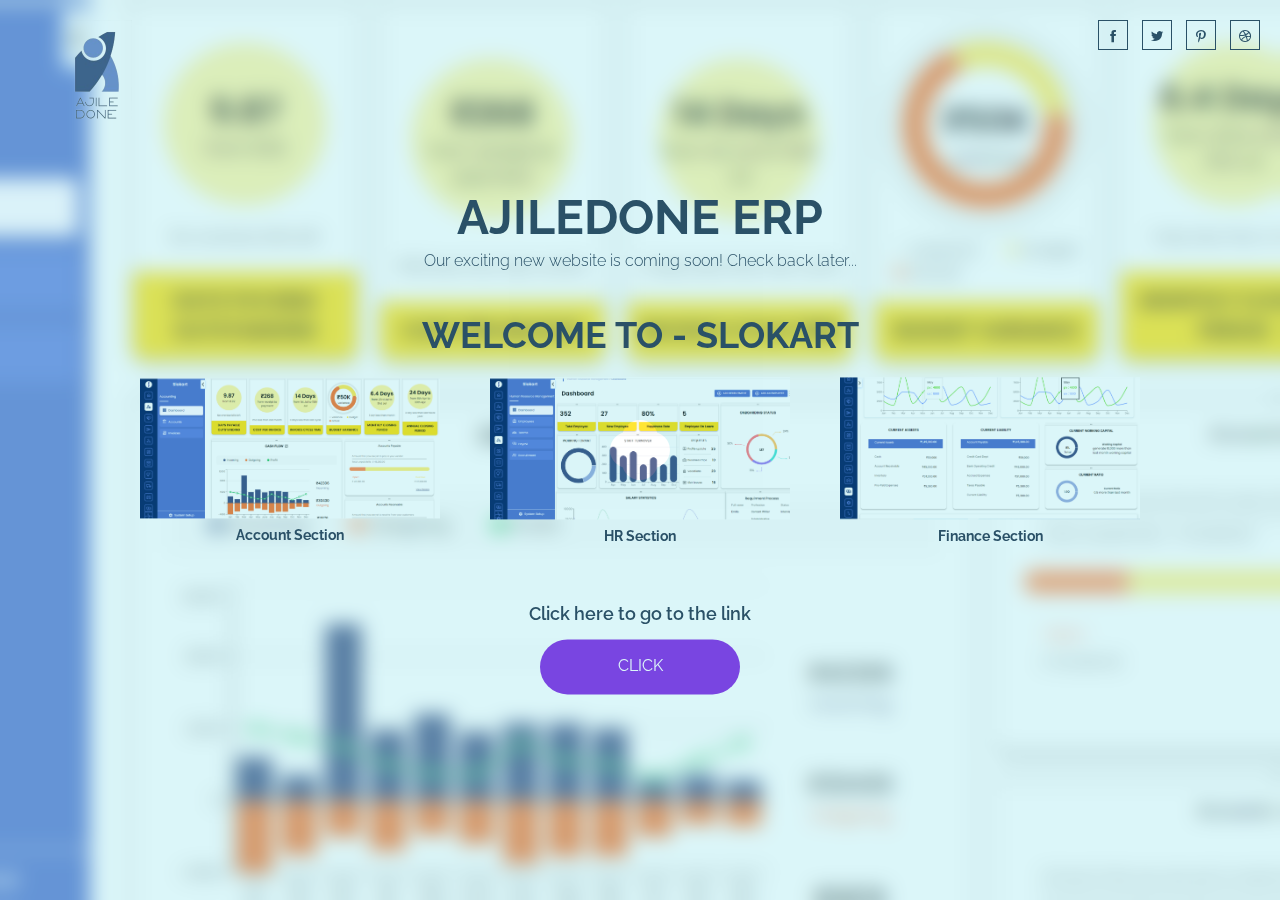
==== commit 89f9b9f6: "Update index.html" ====
--- a/index.html
+++ b/index.html
@@ -244,7 +244,7 @@
                       <div class="subscribe-form">
                         <h4>Click here to go to the link</h4>
                         <a href="https://erp-xi.vercel.app/" target="_blank"
-                          ><button type="submit" class="btn btn-cyan btn-round">
+                          ><button type="submit" class="btn btn-round" style="background-color: blueviolet; color: white;">
                             Click
                           </button></a
                         >
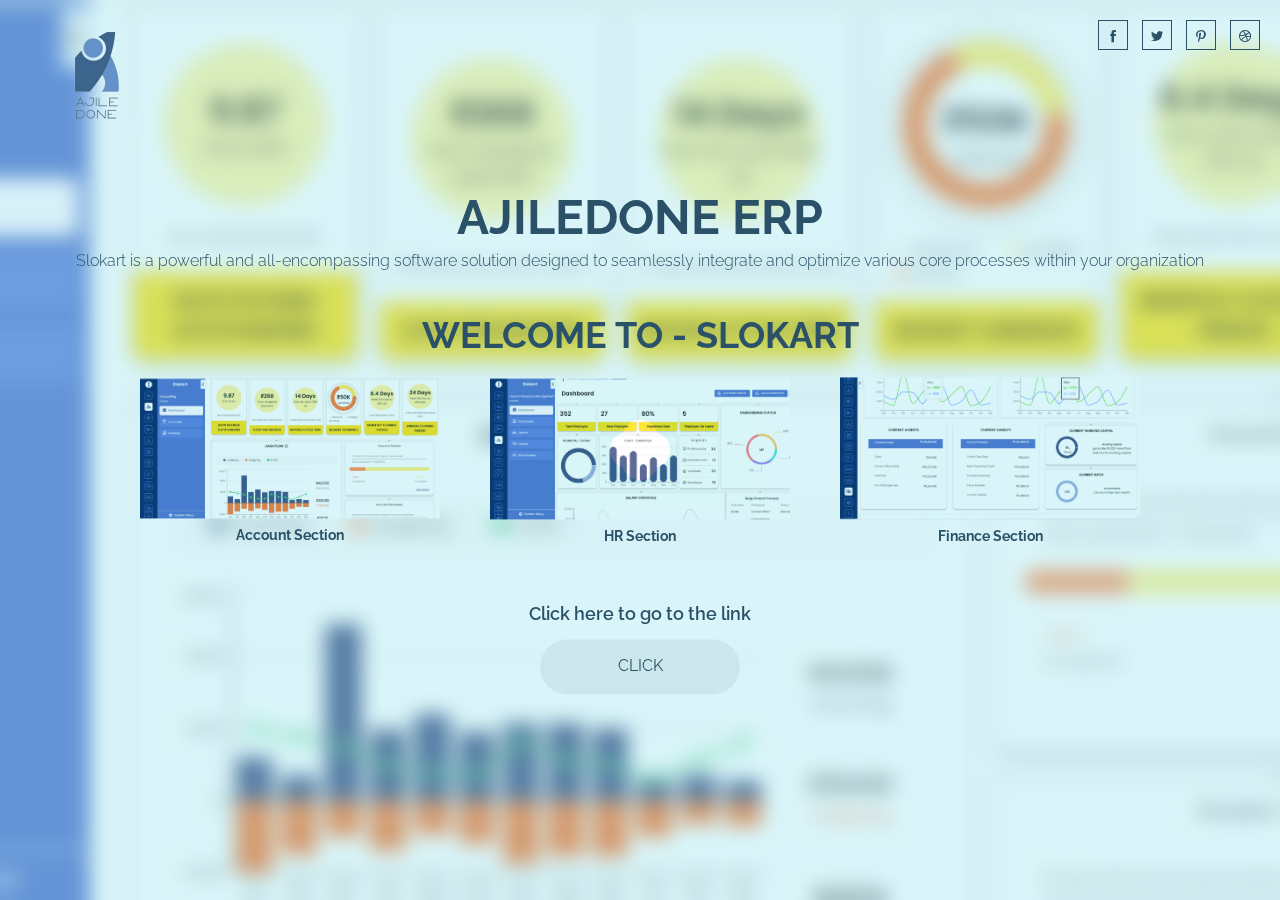
==== commit 8fddbcdc: "Update index.html" ====
--- a/index.html
+++ b/index.html
@@ -142,8 +142,7 @@
                     <div class="tab-heading">
                       <h1 class="primary-title">Ajiledone ERP</h1>
                       <p class="text-light">
-                        Our exciting new website is coming soon! Check back
-                        later...
+                        Slokart is a powerful and all-encompassing software solution designed to seamlessly integrate and optimize various core processes within your organization
                       </p>
                     </div>
                     <!-- /end tab-heading -->
@@ -244,7 +243,7 @@
                       <div class="subscribe-form">
                         <h4>Click here to go to the link</h4>
                         <a href="https://erp-xi.vercel.app/" target="_blank"
-                          ><button type="submit" class="btn btn-round" style="background-color: blueviolet; color: white;">
+                          ><button type="submit" class="btn btn-round" style="background-color: "#001f60"; color: white;">
                             Click
                           </button></a
                         >
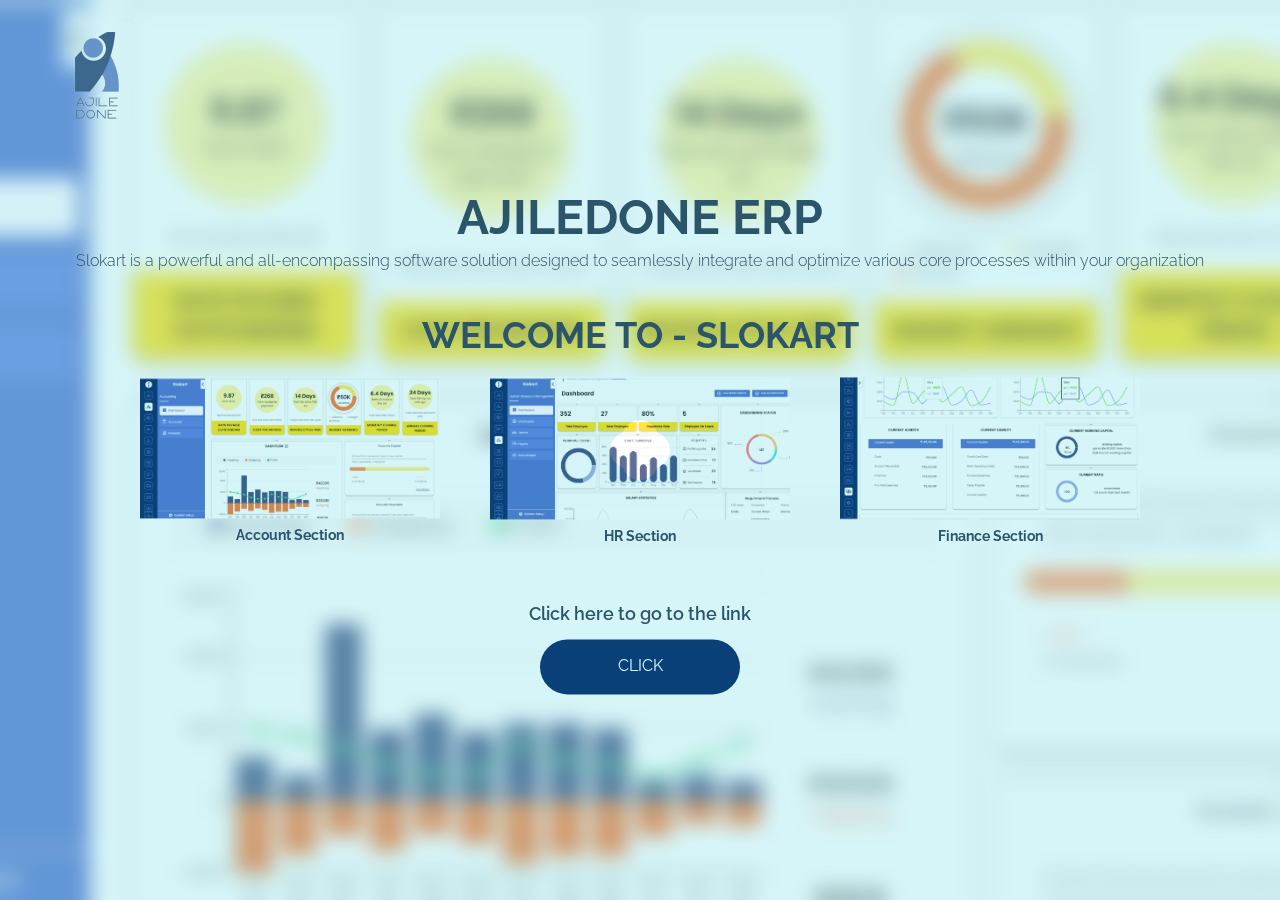
==== commit 22e276c5: "Update index.html" ====
--- a/index.html
+++ b/index.html
@@ -59,7 +59,7 @@
       <header class="fixed fixed-top xs-no-positioning main-header">
         <div class="container-fluid">
           <div class="row clearfix">
-            <div class="pull-right clearfix col-xs-6 exs-full-width">
+<!--             <div class="pull-right clearfix col-xs-6 exs-full-width">
               <div class="pull-right header-right">
                 <ul class="list-inline social-icons">
                   <li>
@@ -84,7 +84,7 @@
                   </li>
                 </ul>
               </div>
-            </div>
+            </div> -->
             <!-- /end col- -->
 
             <div class="col-xs-6 exs-full-width">
@@ -243,7 +243,7 @@
                       <div class="subscribe-form">
                         <h4>Click here to go to the link</h4>
                         <a href="https://erp-xi.vercel.app/" target="_blank"
-                          ><button type="submit" class="btn btn-round" style="background-color: "#001f60"; color: white;">
+                          ><button type="submit" class="btn btn-round" style="background-color: #001f60; color: white;">
                             Click
                           </button></a
                         >
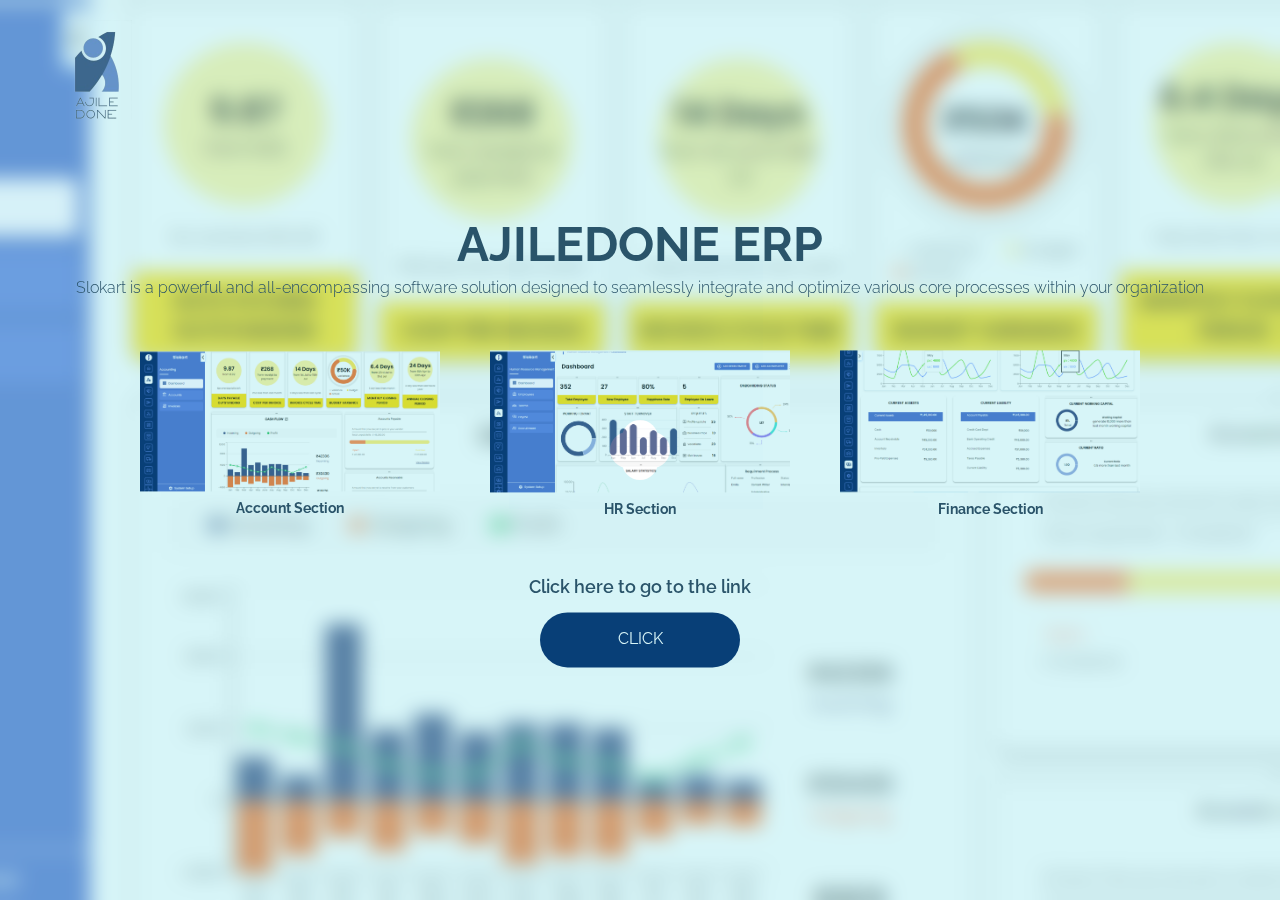
==== commit 283e9396: "Update index.html" ====
--- a/index.html
+++ b/index.html
@@ -155,9 +155,9 @@
                           name="count-down-date"
                           value="1 jan, 2024 12:00:00"
                         />
-                        <h2 class="expired-text" style="padding-bottom: 30px">
+<!--                         <h2 class="expired-text" style="padding-bottom: 30px">
                           Welcome to - Slokart
-                        </h2>
+                        </h2> -->
 
                         <!-- <ul
                           class="list-inline count-down-list"
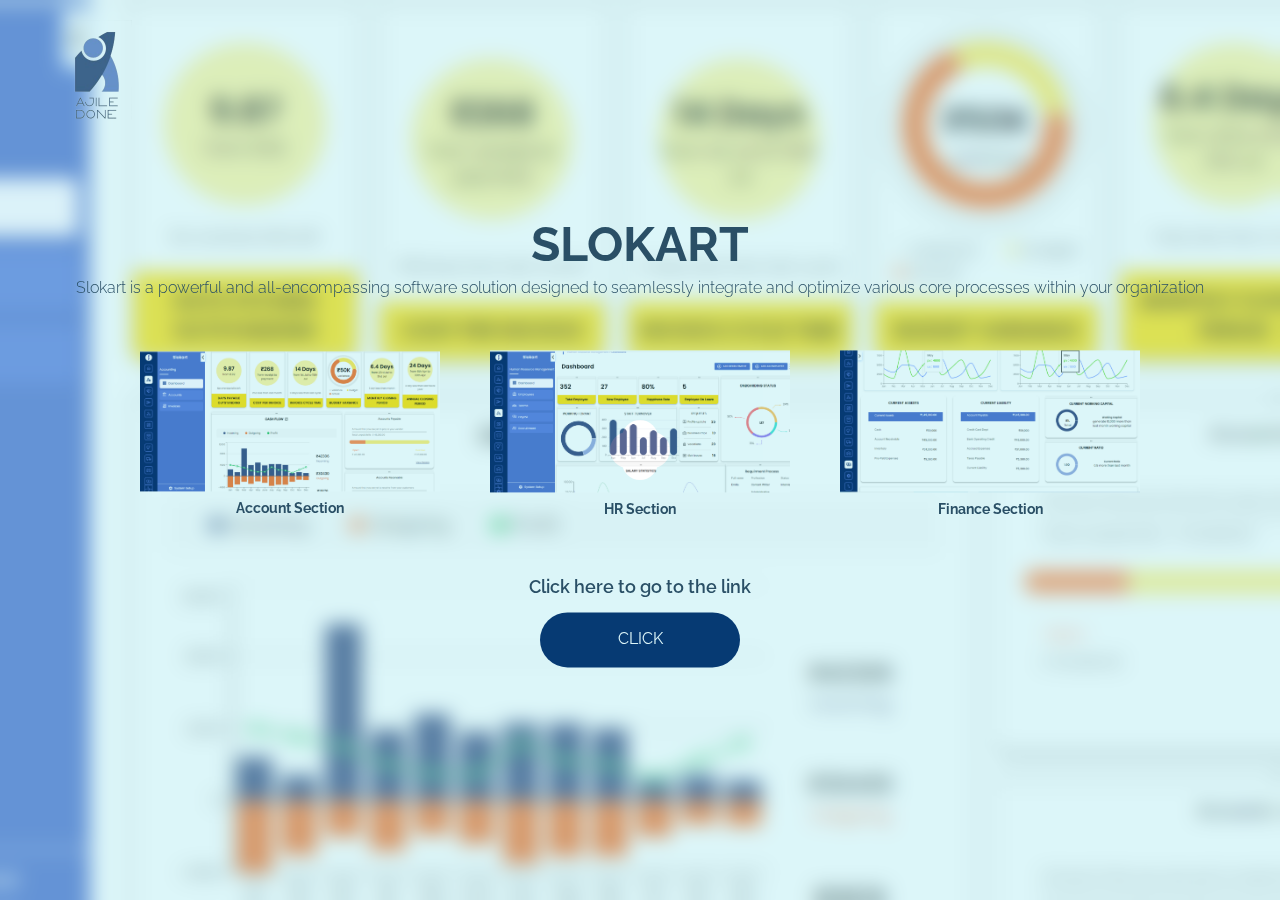
==== commit 693f3d6c: "Update index.html" ====
--- a/index.html
+++ b/index.html
@@ -140,7 +140,7 @@
                     id="home"
                   >
                     <div class="tab-heading">
-                      <h1 class="primary-title">Ajiledone ERP</h1>
+                      <h1 class="primary-title">Slokart</h1>
                       <p class="text-light">
                         Slokart is a powerful and all-encompassing software solution designed to seamlessly integrate and optimize various core processes within your organization
                       </p>
